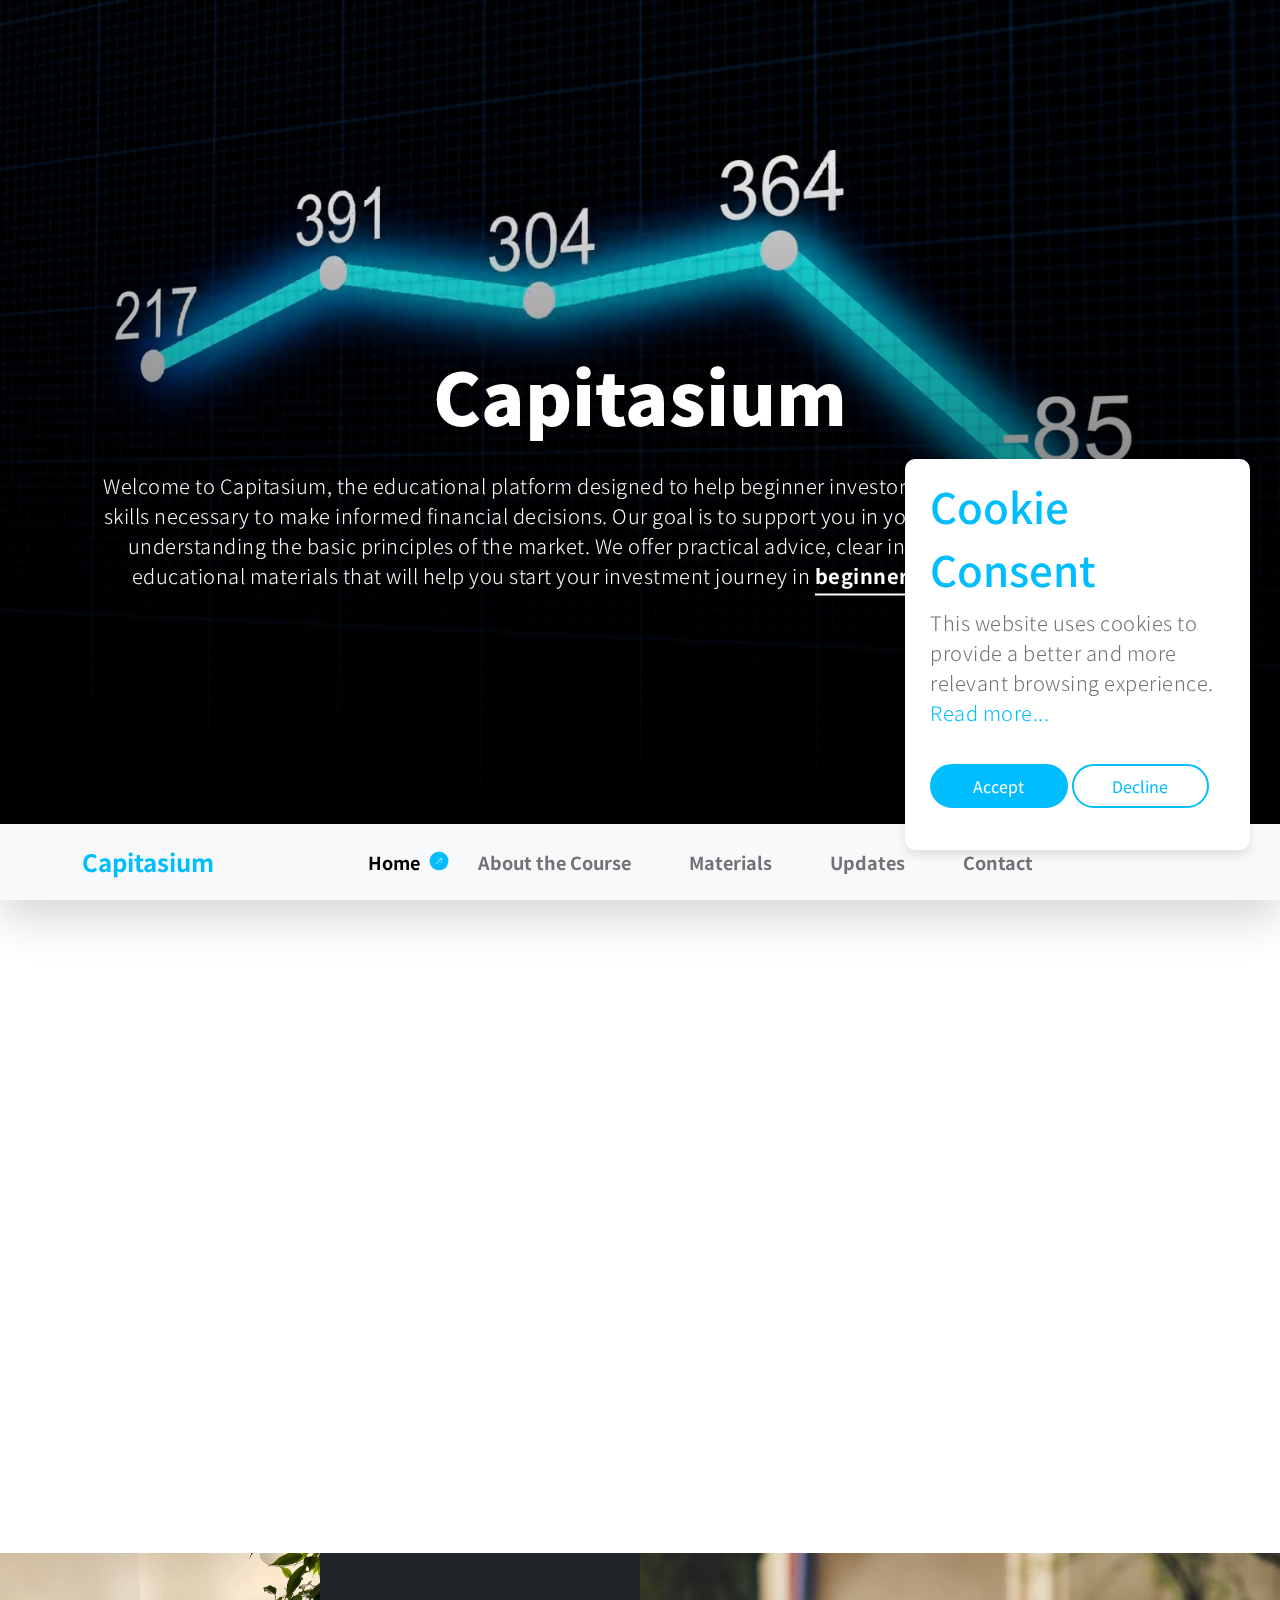
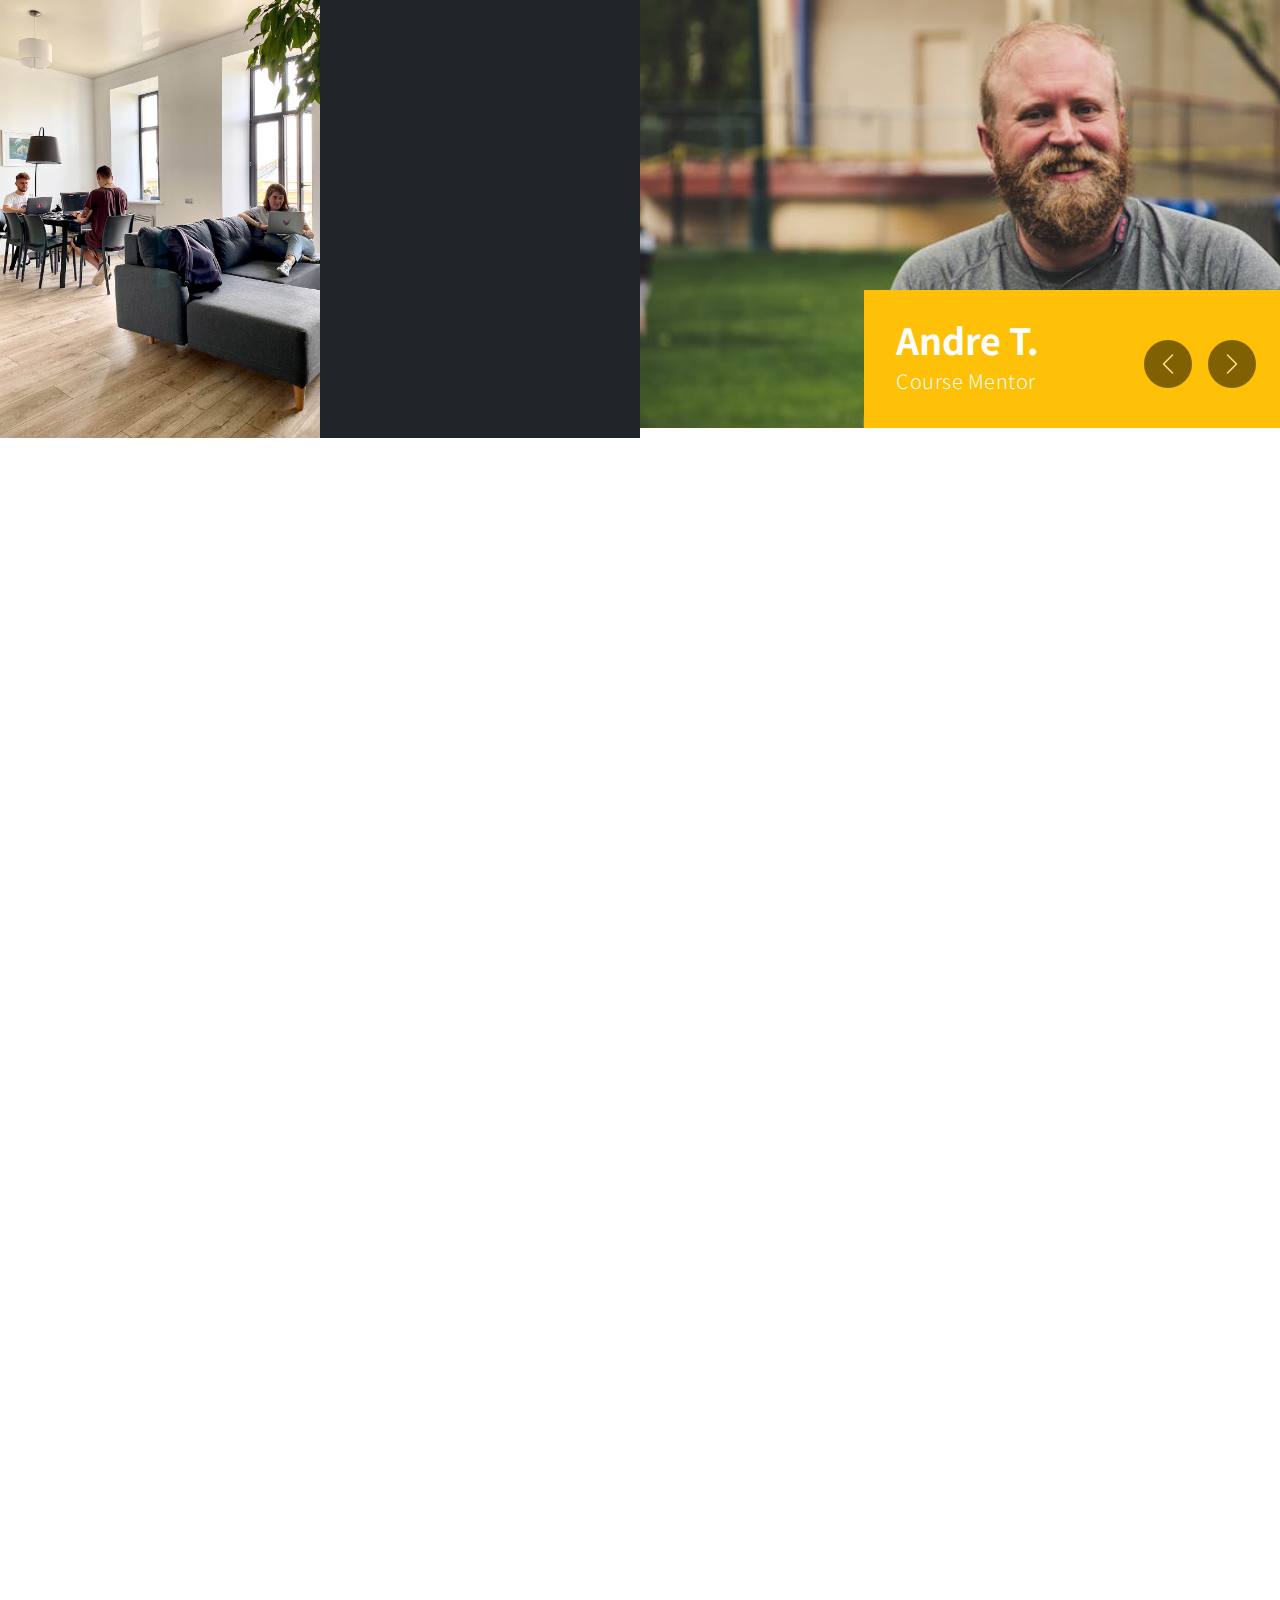
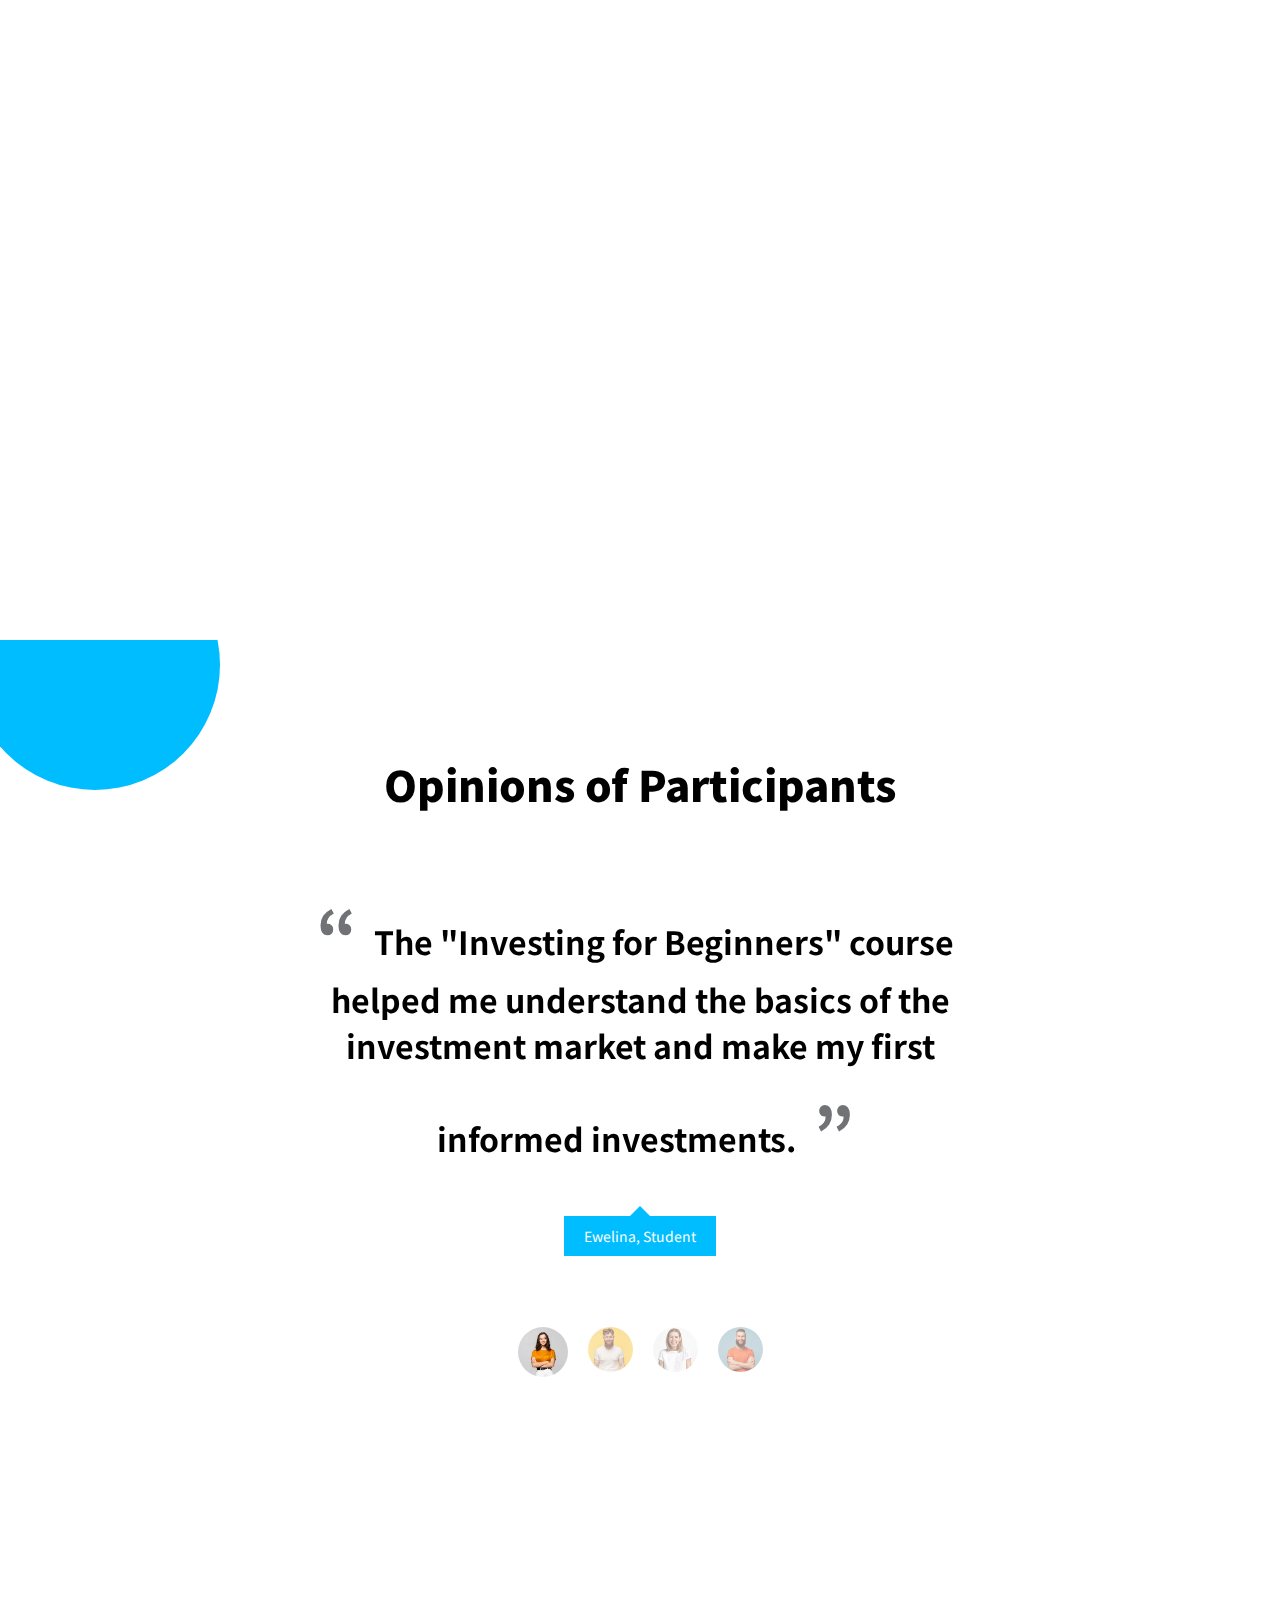
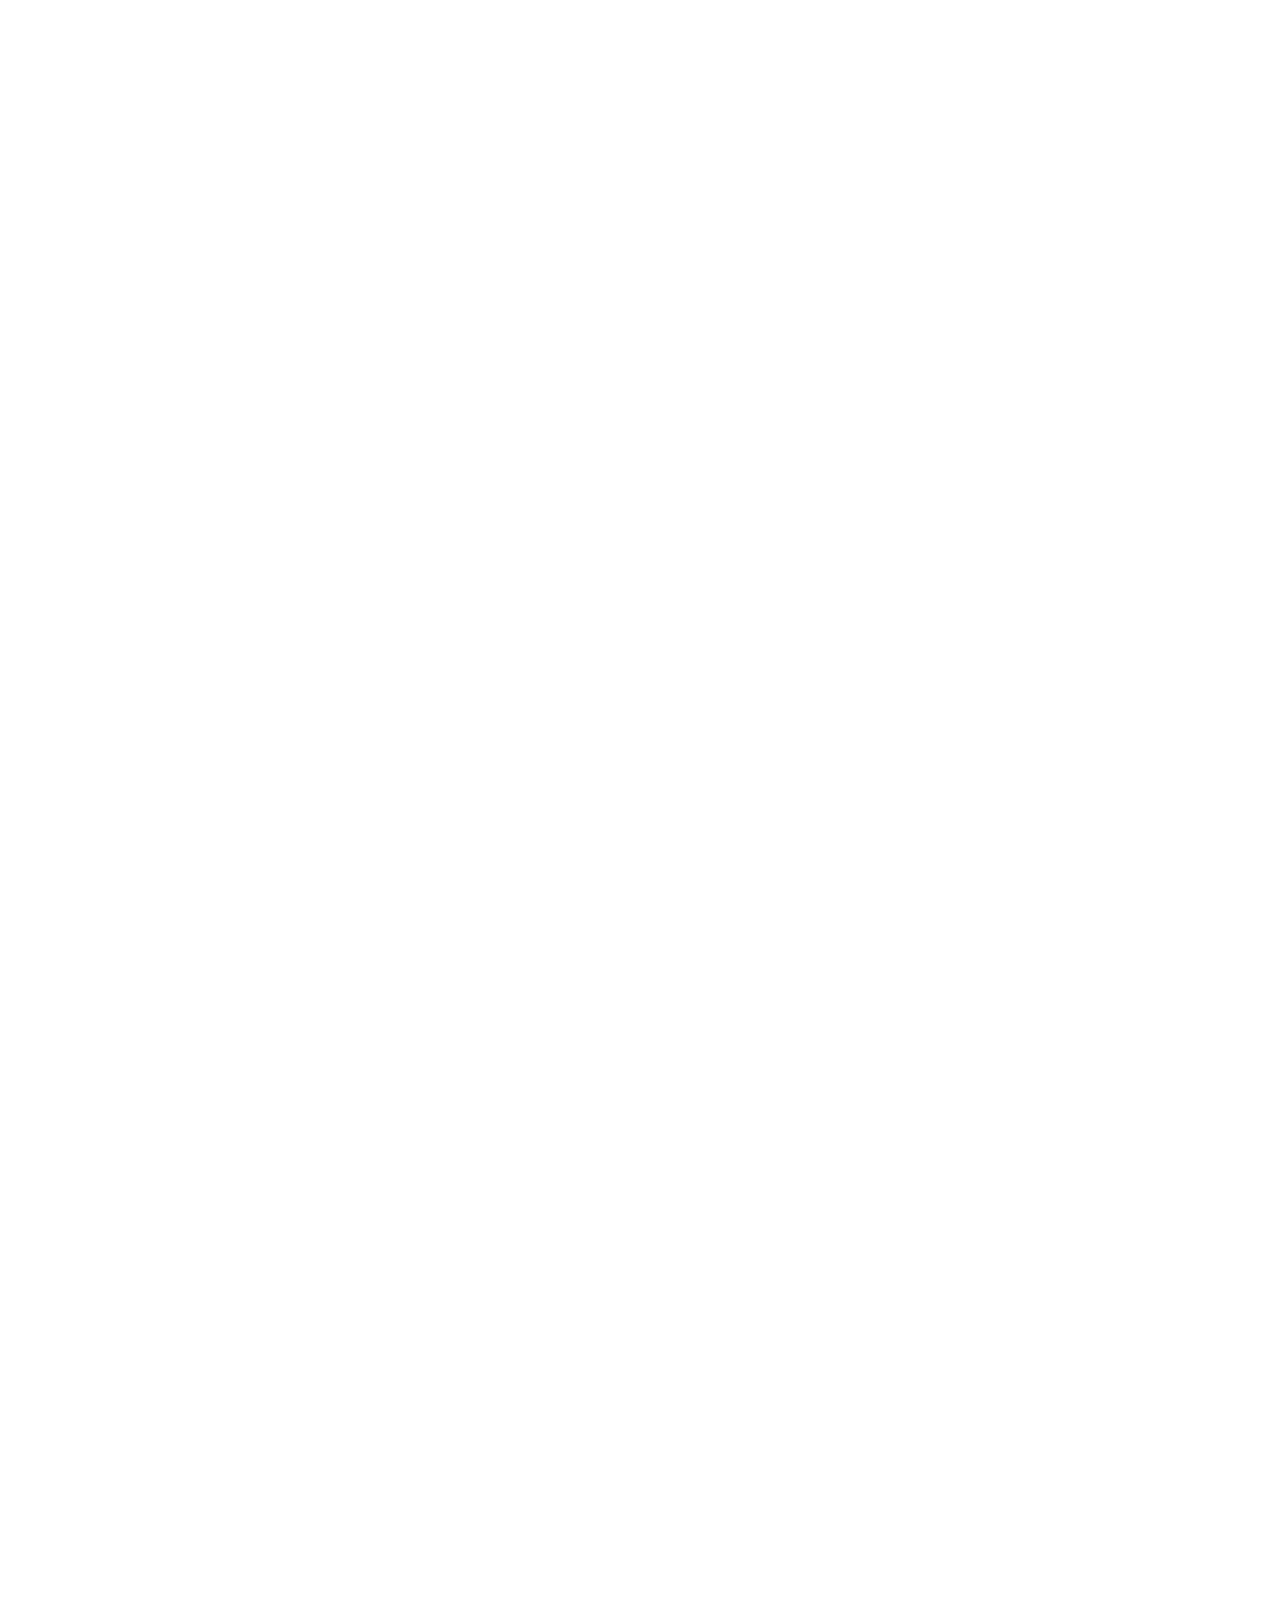
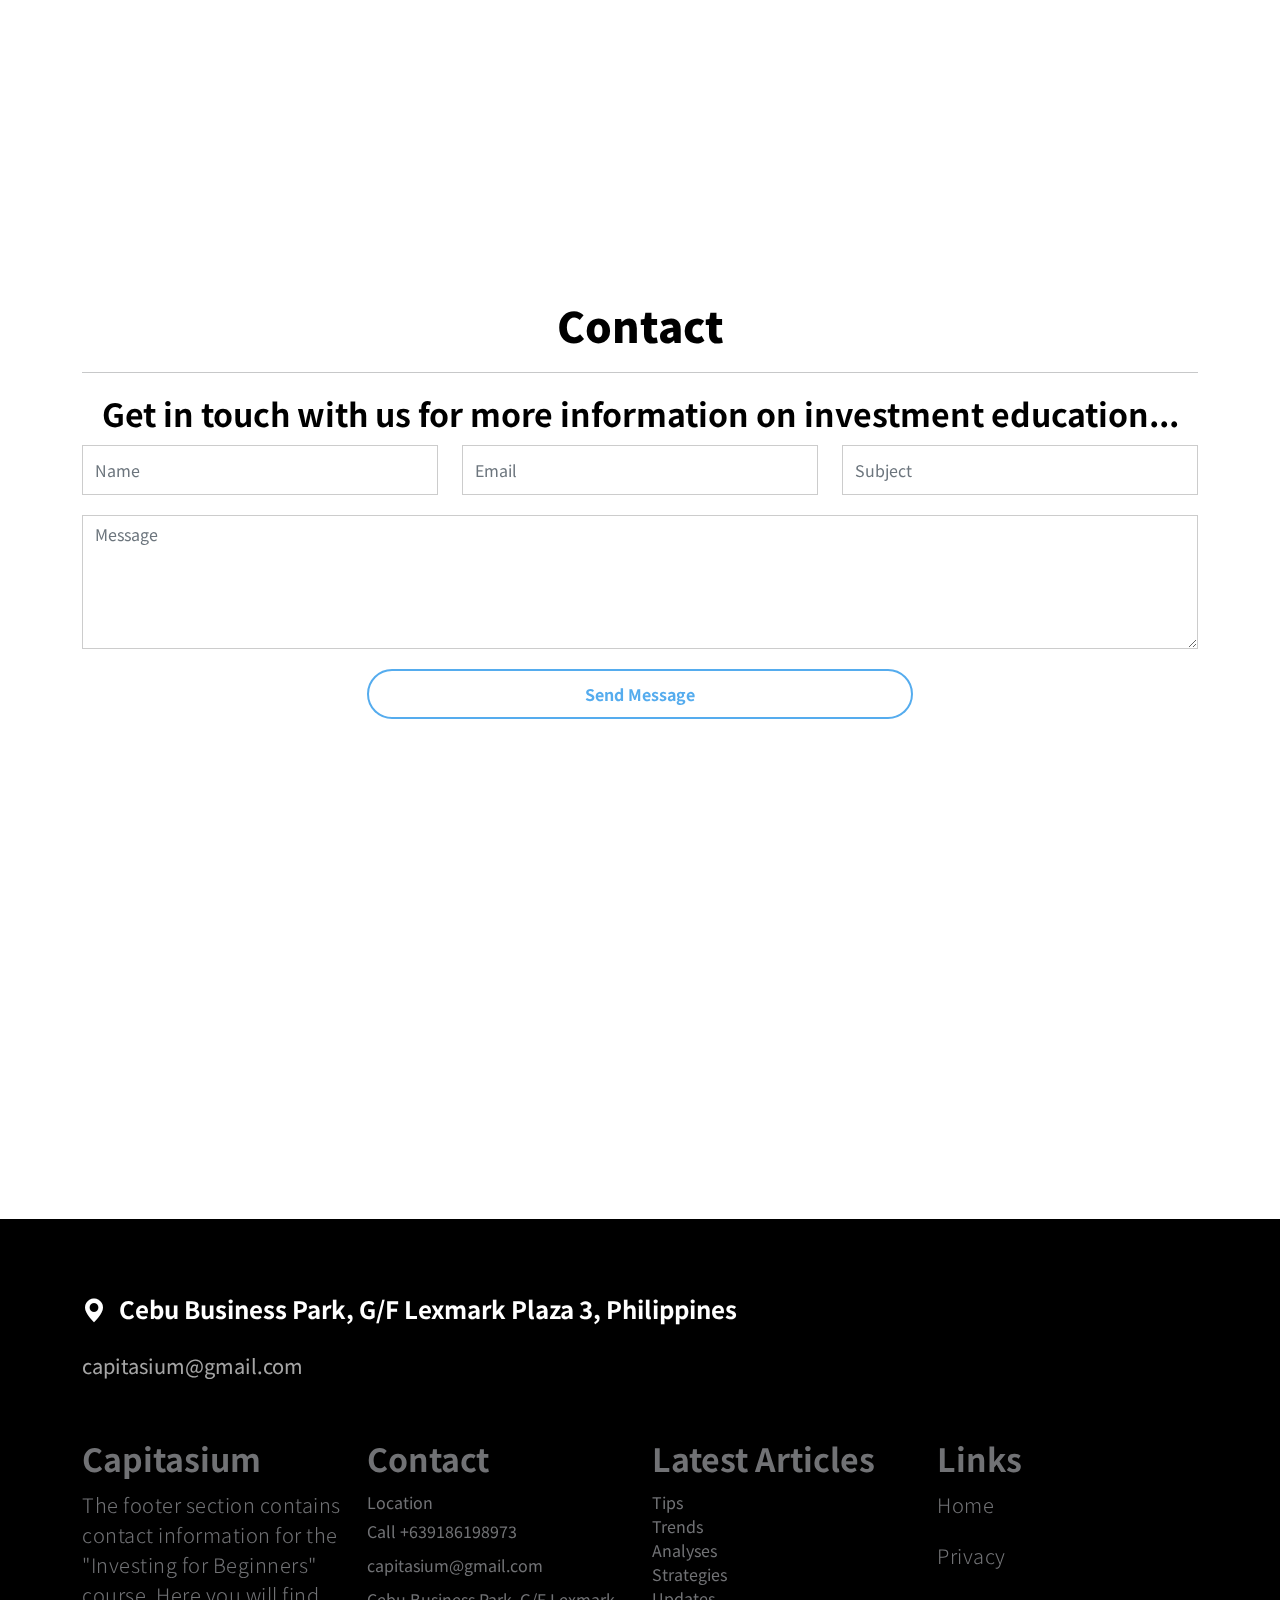
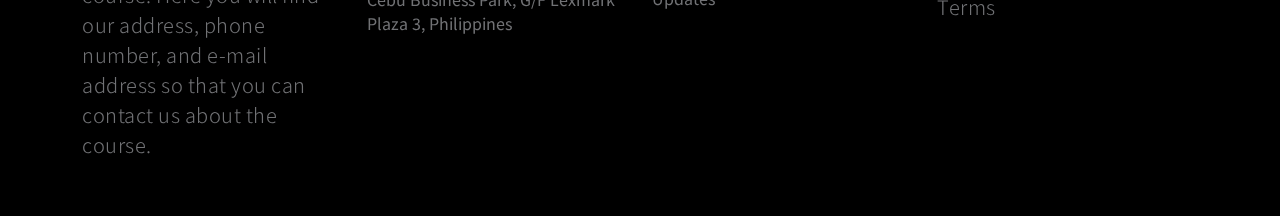
==== index.html @ 1fe80227 "WIP" ====
<!DOCTYPE html>
<html lang="en">
    <head>
        <meta charset="utf-8" />
        <meta name="viewport" content="width=device-width, initial-scale=1" />

        <meta name="description" content="" />
        <meta name="author" content="" />

        <title>Capitasium</title>

        <!-- CSS FILES -->
        <link rel="preconnect" href="https://fonts.googleapis.com" />

        <link rel="preconnect" href="https://fonts.gstatic.com" crossorigin />

        <link rel="shortcut icon" href="images/logo.png" />

        <link
            href="https://fonts.googleapis.com/css2?family=Noto+Sans+JP:wght@100;300;400;700;900&display=swap"
            rel="stylesheet"
        />

        <link href="css/bootstrap.min.css" rel="stylesheet" />
        <link href="css/bootstrap-icons.css" rel="stylesheet" />

        <link rel="stylesheet" href="css/magnific-popup.css" />

        <link href="css/aos.css" rel="stylesheet" />

        <link href="css/templatemo-nomad-force.css" rel="stylesheet" />
    </head>

    <body>
        <main>
            <section class="hero" id="hero">
                <div class="heroText">
                    <h1
                        class="text-white mt-5 mb-lg-4"
                        data-aos="zoom-in"
                        data-aos-delay="800"
                    >
                        Capitasium
                    </h1>

                    <p
                        class="text-secondary-white-color"
                        data-aos="fade-up"
                        data-aos-delay="1000"
                    >
                        Welcome to Capitasium, the educational platform designed
                        to help beginner investors acquire the knowledge and
                        skills necessary to make informed financial decisions.
                        Our goal is to support you in your first steps in
                        investing and understanding the basic principles of the
                        market. We offer practical advice, clear instructions,
                        and interactive educational materials that will help you
                        start your investment journey in
                        <strong class="custom-underline"
                            >beginner investment education.</strong
                        >
                    </p>
                </div>

                <div class="videoWrapper">
                    <video autoplay="" loop="" muted="" class="custom-video">
                        <source src="videos/video.mp4" type="video/mp4" />

                        Your browser does not support the video tag.
                    </video>
                </div>

                <div class="overlay"></div>
            </section>

            <nav class="navbar navbar-expand-lg bg-light shadow-lg">
                <div class="container">
                    <a class="navbar-brand" href="index.html">
                        <strong>Capitasium</strong>
                    </a>

                    <button
                        class="navbar-toggler"
                        type="button"
                        data-bs-toggle="collapse"
                        data-bs-target="#navbarNav"
                        aria-controls="navbarNav"
                        aria-expanded="false"
                        aria-label="Toggle navigation"
                    >
                        <span class="navbar-toggler-icon"></span>
                    </button>

                    <div class="collapse navbar-collapse" id="navbarNav">
                        <ul class="navbar-nav mx-auto">
                            <li class="nav-item active">
                                <a class="nav-link" href="#hero">Home</a>
                            </li>

                            <li class="nav-item">
                                <a class="nav-link" href="#about"
                                    >About the Course</a
                                >
                            </li>

                            <li class="nav-item">
                                <a class="nav-link" href="#portfolio"
                                    >Materials</a
                                >
                            </li>

                            <li class="nav-item">
                                <a class="nav-link" href="#news">Updates</a>
                            </li>

                            <li class="nav-item">
                                <a class="nav-link" href="#contact">Contact</a>
                            </li>
                        </ul>
                    </div>
                </div>
            </nav>

            <section class="section-padding pb-0" id="about">
                <div class="container mb-5 pb-lg-5">
                    <div class="row">
                        <div class="col-12">
                            <h2 class="mb-3" data-aos="fade-up">
                                Why Choose Our Course?
                            </h2>
                        </div>

                        <div class="col-lg-6 col-12 mt-3 mb-lg-5">
                            <p
                                class="me-4"
                                data-aos="fade-up"
                                data-aos-delay="300"
                            >
                                Our course was created by experts with years of
                                experience in investing. We provide practical
                                knowledge on portfolio management and investment
                                strategies in an easy-to-understand manner.
                                <br />
                                With clear materials and teacher support, you
                                can gradually build confidence in making
                                investment decisions.
                            </p>
                        </div>

                        <div class="col-lg-6 col-12 mt-lg-3 mb-lg-5">
                            <p data-aos="fade-up" data-aos-delay="500">
                                Your success is our priority. We understand that
                                every beginner investor has different goals and
                                needs, so we tailor our lessons to your
                                expectations.
                                <br />
                                Our "Investment for Beginners" course is based
                                on transparency, trust, and a solid approach to
                                learning, ensuring that you can confidently
                                start your investment journey.
                            </p>
                        </div>
                    </div>
                </div>

                <div class="container-fluid">
                    <div class="row">
                        <div class="col-lg-3 col-12 p-0">
                            <img
                                src="images/elena-rabkina-eVVzwsNhNf4-unsplash.jpg"
                                class="img-fluid about-image"
                                alt=""
                            />
                        </div>

                        <div class="col-lg-3 col-12 bg-dark">
                            <div
                                class="d-flex flex-column flex-wrap justify-content-center h-100 py-5 px-4 pt-lg-4 pb-lg-0"
                            >
                                <h3 class="text-white mb-3" data-aos="fade-up">
                                    We are passionate about education and
                                    practical investing.
                                </h3>

                                <p
                                    class="text-secondary-white-color"
                                    data-aos="fade-up"
                                >
                                    Over 6 years of experience in teaching
                                    investments
                                </p>

                                <div class="mt-3 custom-links">
                                    <a
                                        href="#news"
                                        class="text-white custom-link"
                                        data-aos="zoom-in"
                                        data-aos-delay="100"
                                    >
                                        See Updates
                                    </a>

                                    <a
                                        href="#contact"
                                        class="text-white custom-link"
                                        data-aos="zoom-in"
                                        data-aos-delay="300"
                                    >
                                        Contact Us
                                    </a>
                                </div>
                            </div>
                        </div>

                        <div class="col-lg-6 col-12 p-0">
                            <section
                                id="myCarousel"
                                class="carousel slide carousel-fade"
                                data-bs-ride="carousel"
                            >
                                <div class="carousel-inner">
                                    <div class="carousel-item active">
                                        <img
                                            src="images/people/person-0.jpg"
                                            class="img-fluid team-image"
                                            alt=""
                                        />
                                        <div class="team-thumb bg-warning">
                                            <h3 class="text-white mb-0">
                                                Andre T.
                                            </h3>
                                            <p
                                                class="text-secondary-white-color mb-0"
                                            >
                                                Course Mentor
                                            </p>
                                        </div>
                                    </div>

                                    <div class="carousel-item">
                                        <img
                                            src="images/people/person-1.jpg"
                                            class="img-fluid team-image"
                                            alt=""
                                        />
                                        <div class="team-thumb bg-primary">
                                            <h3 class="text-white mb-0">
                                                Liza M.
                                            </h3>
                                            <p
                                                class="text-secondary-white-color mb-0"
                                            >
                                                Investment Expert
                                            </p>
                                        </div>
                                    </div>

                                    <div class="carousel-item">
                                        <img
                                            src="images/people/person-3.jpg"
                                            class="img-fluid team-image"
                                            alt=""
                                        />
                                        <div class="team-thumb bg-success">
                                            <h3 class="text-white mb-0">
                                                Kasia J.
                                            </h3>
                                            <p
                                                class="text-secondary-white-color mb-0"
                                            >
                                                Materials Specialist
                                            </p>
                                        </div>
                                    </div>

                                    <div class="carousel-item">
                                        <img
                                            src="images/people/person-2.jpg"
                                            class="img-fluid team-image"
                                            alt=""
                                        />
                                        <div class="team-thumb bg-info">
                                            <h3 class="text-white mb-0">
                                                Tomasz L.
                                            </h3>
                                            <p
                                                class="text-secondary-white-color mb-0"
                                            >
                                                Practical Trainer
                                            </p>
                                        </div>
                                    </div>
                                </div>

                                <button
                                    class="carousel-control-prev"
                                    type="button"
                                    data-bs-target="#myCarousel"
                                    data-bs-slide="prev"
                                >
                                    <span
                                        class="carousel-control-prev-icon"
                                        aria-hidden="true"
                                    ></span>
                                    <span class="visually-hidden"
                                        >Previous</span
                                    >
                                </button>

                                <button
                                    class="carousel-control-next"
                                    type="button"
                                    data-bs-target="#myCarousel"
                                    data-bs-slide="next"
                                >
                                    <span
                                        class="carousel-control-next-icon"
                                        aria-hidden="true"
                                    ></span>
                                    <span class="visually-hidden">Next</span>
                                </button>
                            </section>
                        </div>
                    </div>
                </div>
            </section>

            <section class="section-padding" id="portfolio">
                <div class="container">
                    <div class="row">
                        <div class="col-12">
                            <h2 class="mb-5 text-center" data-aos="fade-up">
                                Course Portfolio
                            </h2>
                        </div>

                        <div class="col-lg-6 col-12">
                            <div
                                class="portfolio-thumb mb-5"
                                data-aos="fade-up"
                            >
                                <a
                                    href="images/portfolio/portfolio-1.jpg"
                                    class="image-popup"
                                >
                                    <img
                                        src="images/portfolio/portfolio-1.jpg"
                                        class="img-fluid portfolio-image"
                                        alt=""
                                    />
                                </a>

                                <div class="portfolio-info">
                                    <h4 class="portfolio-title mb-0">Basics</h4>
                                    <p class="text-danger">Investing</p>
                                </div>
                            </div>

                            <div class="portfolio-thumb" data-aos="fade-up">
                                <a
                                    href="images/portfolio/portfolio-2.jpg"
                                    class="image-popup"
                                >
                                    <img
                                        src="images/portfolio/portfolio-2.jpg"
                                        class="img-fluid portfolio-image"
                                        alt=""
                                    />
                                </a>

                                <div class="portfolio-info">
                                    <h4 class="portfolio-title mb-0">
                                        Investment
                                    </h4>
                                    <p class="text-success">Strategies</p>
                                </div>
                            </div>
                        </div>

                        <div class="col-lg-6 col-12">
                            <div
                                class="portfolio-thumb mt-5 mt-lg-0 mb-5"
                                data-aos="fade-up"
                            >
                                <a
                                    href="images/portfolio/portfolio-3.jpg"
                                    class="image-popup"
                                >
                                    <img
                                        src="images/portfolio/portfolio-3.jpg"
                                        class="img-fluid portfolio-image"
                                        alt=""
                                    />
                                </a>

                                <div class="portfolio-info">
                                    <h4 class="portfolio-title mb-0">
                                        Practice
                                    </h4>
                                    <p class="text-warning">Exercises</p>
                                </div>
                            </div>

                            <div class="portfolio-thumb" data-aos="fade-up">
                                <a
                                    href="images/portfolio/portfolio-4.jpg"
                                    class="image-popup"
                                >
                                    <img
                                        src="images/portfolio/portfolio-4.jpg"
                                        class="img-fluid portfolio-image"
                                        alt=""
                                    />
                                </a>

                                <div class="portfolio-info">
                                    <h4 class="portfolio-title mb-0">
                                        Inspirations
                                    </h4>
                                    <p class="text-info">For Beginners</p>
                                </div>
                            </div>
                        </div>
                    </div>
                </div>
            </section>

            <section class="testimonial-section section-padding section-bg">
                <div class="container">
                    <div class="row">
                        <div class="col-lg-8 col-12 mx-auto">
                            <h2 class="mb-lg-3">Opinions of Participants</h2>

                            <div
                                id="testimonial-carousel"
                                class="carousel carousel-fade slide"
                                data-bs-ride="carousel"
                            >
                                <div class="carousel-inner">
                                    <div class="carousel-item active">
                                        <div class="carousel-caption">
                                            <h4 class="carousel-title">
                                                The "Investing for Beginners"
                                                course helped me understand the
                                                basics of the investment market
                                                and make my first informed
                                                investments.
                                            </h4>
                                            <small class="carousel-name">
                                                <span
                                                    class="carousel-name-title"
                                                    >Ewelina</span
                                                >, Student
                                            </small>
                                        </div>
                                    </div>

                                    <div class="carousel-item">
                                        <div class="carousel-caption">
                                            <h4 class="carousel-title">
                                                Thanks to this course, I learned
                                                how to manage risk and build a
                                                long-term investment strategy.
                                            </h4>
                                            <small class="carousel-name">
                                                <span
                                                    class="carousel-name-title"
                                                    >Kamil</span
                                                >, Beginner Investor
                                            </small>
                                        </div>
                                    </div>

                                    <div class="carousel-item">
                                        <div class="carousel-caption">
                                            <h4 class="carousel-title">
                                                The course provided me with
                                                practical knowledge, which now
                                                helps me make better investment
                                                decisions.
                                            </h4>
                                            <small class="carousel-name">
                                                <span
                                                    class="carousel-name-title"
                                                    >Zofia</span
                                                >, Administrative Employee
                                            </small>
                                        </div>
                                    </div>

                                    <div class="carousel-item">
                                        <div class="carousel-caption">
                                            <h4 class="carousel-title">
                                                I understood that investing is
                                                not just about luck, but also
                                                knowledge and responsibility. I
                                                recommend it to anyone who wants
                                                to start their investment
                                                journey.
                                            </h4>
                                            <small class="carousel-name">
                                                <span
                                                    class="carousel-name-title"
                                                    >Rafał</span
                                                >, Young Entrepreneur
                                            </small>
                                        </div>
                                    </div>
                                </div>

                                <ol class="carousel-indicators">
                                    <li
                                        data-bs-target="#testimonial-carousel"
                                        data-bs-slide-to="0"
                                        class="active"
                                    >
                                        <img
                                            src="images/avatar/portrait-beautiful-young-woman-standing-grey-wall.jpg"
                                            class="img-fluid rounded-circle avatar-image"
                                            alt="Ewelina"
                                        />
                                    </li>

                                    <li
                                        data-bs-target="#testimonial-carousel"
                                        data-bs-slide-to="1"
                                    >
                                        <img
                                            src="images/avatar/portrait-young-redhead-bearded-male.jpg"
                                            class="img-fluid rounded-circle avatar-image"
                                            alt="Kamil"
                                        />
                                    </li>

                                    <li
                                        data-bs-target="#testimonial-carousel"
                                        data-bs-slide-to="2"
                                    >
                                        <img
                                            src="images/avatar/pretty-blonde-woman-wearing-white-t-shirt.jpg"
                                            class="img-fluid rounded-circle avatar-image"
                                            alt="Zofia"
                                        />
                                    </li>

                                    <li
                                        data-bs-target="#testimonial-carousel"
                                        data-bs-slide-to="3"
                                    >
                                        <img
                                            src="images/avatar/studio-portrait-emotional-happy-funny.jpg"
                                            class="img-fluid rounded-circle avatar-image"
                                            alt="Rafał"
                                        />
                                    </li>
                                </ol>
                            </div>
                        </div>
                    </div>
                </div>
            </section>

            <section class="latest-blog section-padding" id="news">
                <div class="container">
                    <div class="row">
                        <div class="col-12">
                            <h2 class="mb-5 text-center" data-aos="fade-up">
                                Our Latest Blogs
                            </h2>
                        </div>

                        <div class="row mb-5">
                            <div class="col-lg-6 col-md-6 col-12">
                                <div class="card" data-aos="fade-up">
                                    <img
                                        src="images/blog-1.jpg"
                                        class="card-img-top"
                                        alt="Blog 1"
                                    />
                                    <div class="card-body">
                                        <h5 class="card-title">
                                            First Steps in Investing for
                                            Beginners
                                        </h5>
                                        <p class="card-text">
                                            Are you wondering how to start your
                                            investment journey? In this article,
                                            we discuss the basic principles of
                                            investing for beginners, what steps
                                            to take to effectively manage your
                                            investment portfolio, and minimize
                                            risk. Learn how to choose the right
                                            investment instruments, what to pay
                                            attention to when making decisions,
                                            and how to start investing today.
                                        </p>
                                    </div>
                                </div>
                            </div>

                            <div class="col-lg-6 col-md-6 col-12">
                                <div class="card" data-aos="fade-up">
                                    <img
                                        src="images/blog-2.jpg"
                                        class="card-img-top"
                                        alt="Blog 2"
                                    />
                                    <div class="card-body">
                                        <h5 class="card-title">
                                            Investment Strategies for Beginners
                                        </h5>
                                        <p class="card-text">
                                            Choosing the right investment
                                            strategy is crucial, especially at
                                            the beginning. In this article, we
                                            present the most popular investment
                                            strategies for beginners. Find out
                                            which approaches are best suited to
                                            achieving long-term investment
                                            goals, how to adapt strategies to
                                            your risk profile, and how to
                                            effectively manage investments to
                                            grow your capital.
                                        </p>
                                    </div>
                                </div>
                            </div>
                        </div>
                        <div class="row">
                            <div class="col-lg-6 col-md-6 col-12">
                                <div class="card" data-aos="fade-up">
                                    <img
                                        src="images/blog-3.jpg"
                                        class="card-img-top"
                                        alt="Blog 3"
                                    />
                                    <div class="card-body">
                                        <h5 class="card-title">
                                            How to Avoid Mistakes When Investing
                                            for Beginners
                                        </h5>
                                        <p class="card-text">
                                            Investing comes with many
                                            challenges, and beginners can easily
                                            make a mistake that could cost
                                            valuable money. In this article, we
                                            discuss the most common mistakes
                                            made by new investors and give tips
                                            on how to avoid them. Learn how to
                                            make informed decisions, avoid
                                            emotional traps, and discover tools
                                            and techniques to invest with more
                                            confidence.
                                        </p>
                                    </div>
                                </div>
                            </div>

                            <div class="col-lg-6 col-md-6 col-12">
                                <div class="card" data-aos="fade-up">
                                    <img
                                        src="images/blog-4.jpg"
                                        class="card-img-top"
                                        alt="Blog 4"
                                    />
                                    <div class="card-body">
                                        <h5 class="card-title">
                                            Building an Investment Portfolio for
                                            Beginners
                                        </h5>
                                        <p class="card-text">
                                            Building an investment portfolio is
                                            one of the key elements of
                                            successful investing. In this
                                            article, we explain how to create a
                                            portfolio tailored to your goals,
                                            risk level, and time horizon. Learn
                                            how to diversify investments, which
                                            asset classes to choose at the
                                            beginning, and how to monitor your
                                            portfolio’s growth as you gain more
                                            experience.
                                        </p>
                                    </div>
                                </div>
                            </div>
                        </div>
                    </div>
                </div>
            </section>

            <section id="contact">
                <div class="container">
                    <div class="row">
                        <div class="col-md-12">
                            <div class="wow bounceIn">
                                <h2 class="wow bounceIn">Contact</h2>
                                <hr />
                                <h4>
                                    Get in touch with us for more information on
                                    investment education...
                                </h4>
                            </div>
                            <form action="thanks.html" method="get" id="form">
                                <div class="row">
                                    <div
                                        class="col-md-4 col-sm-4 wow fadeIn"
                                        data-wow-delay="0.3s"
                                    >
                                        <input
                                            type="text"
                                            placeholder="Name"
                                            class="form-control"
                                            required
                                        />
                                    </div>
                                    <div
                                        class="col-md-4 col-sm-4 wow fadeIn"
                                        data-wow-delay="0.3s"
                                    >
                                        <input
                                            style="margin-bottom: 10px"
                                            id="email"
                                            type="email"
                                            placeholder="Email"
                                            class="form-control"
                                            required
                                        />
                                    </div>
                                    <div
                                        class="col-md-4 col-sm-4 wow fadeIn"
                                        data-wow-delay="0.3s"
                                    >
                                        <input
                                            type="text"
                                            placeholder="Subject"
                                            class="form-control"
                                            required
                                        />
                                    </div>
                                    <div
                                        class="col-md-12 col-sm-12 wow fadeIn"
                                        data-wow-delay="0.9s"
                                    >
                                        <textarea
                                            class="form-control"
                                            rows="5"
                                            placeholder="Message"
                                            required
                                        ></textarea>
                                    </div>
                                    <div
                                        class="col-md-offset-3 col-sm-offset-3 col-sm-6 col-md-6 wow fadeIn"
                                        data-wow-delay="0.3s"
                                    >
                                        <input
                                            id="submit"
                                            type="submit"
                                            value="Send Message"
                                            class="form-control"
                                        />
                                    </div>
                                </div>
                            </form>
                        </div>
                        <div class="col-md-12" style="height: 400px">
                            <iframe
                                src="https://www.google.com/maps/embed?pb=!1m18!1m12!1m3!1d7850.596478863688!2d123.902168158755!3d10.317999900000002!2m3!1f0!2f0!3f0!3m2!1i1024!2i768!4f13.1!3m3!1m2!1s0x33a99be10dee52cf%3A0x3815eed591c5f890!2sBoard%20of%20Investments%20-%20Cebu%20Extension%20Office!5e0!3m2!1suk!2sua!4v1740908164041!5m2!1suk!2sua"
                                width="100%"
                                height="400"
                                style="border: 0; height: 100%"
                                allowfullscreen=""
                                loading="lazy"
                            ></iframe>
                        </div>
                    </div>
                </div>
            </section>
        </main>

        <footer class="site-footer">
            <div class="container">
                <div class="row">
                    <div class="col-12">
                        <h5 class="text-white">
                            <i class="bi-geo-alt-fill me-2"></i>
                            Cebu Business Park, G/F Lexmark Plaza 3, Philippines
                        </h5>

                        <a
                            href="mailto:capitasium@gmail.com"
                            class="custom-link mt-3 mb-5"
                        >
                            capitasium@gmail.com
                        </a>
                    </div>

                    <div class="col-md-6 col-lg-3">
                        <h4 style="color: #717275">Capitasium</h4>
                        <div class="info_contact">
                            <p>
                                The footer section contains contact information
                                for the "Investing for Beginners" course. Here
                                you will find our address, phone number, and
                                e-mail address so that you can contact us about
                                the course.
                            </p>
                        </div>
                    </div>

                    <div class="col-md-6 col-lg-3">
                        <h4 style="color: #717275">Contact</h4>
                        <div class="info_contact">
                            <a href="">
                                <i
                                    class="fa fa-map-marker"
                                    aria-hidden="true"
                                ></i>
                                <span> Location </span>
                            </a>
                            <a href="">
                                <i class="fa fa-phone" aria-hidden="true"></i>
                                <span> Call +639186198973 </span>
                            </a>
                            <a href="">
                                <i class="fa fa-envelope"></i>
                                <span>
                                    <a href="mailto:capitasium@gmail.com">
                                        capitasium@gmail.com
                                    </a>
                                </span>
                            </a>
                            <a href="">
                                <i class="fa fa-envelope"></i>
                                <span>
                                    <a href="">
                                        Cebu Business Park, G/F Lexmark Plaza 3,
                                        Philippines
                                    </a>
                                </span>
                            </a>
                        </div>
                    </div>

                    <div class="col-md-6 col-lg-3">
                        <div class="content">
                            <div class="footer-widget">
                                <h4 style="color: #717275">Latest Articles</h4>
                                <div class="fwidget">
                                    <ul style="padding-left: 0">
                                        <li style="list-style-type: none">
                                            <a href="index.html#latest-blog"
                                                >Tips</a
                                            >
                                        </li>
                                        <li style="list-style-type: none">
                                            <a href="index.html#latest-blog"
                                                >Trends</a
                                            >
                                        </li>
                                        <li style="list-style-type: none">
                                            <a href="index.html#latest-blog"
                                                >Analyses</a
                                            >
                                        </li>
                                        <li style="list-style-type: none">
                                            <a href="index.html#latest-blog"
                                                >Strategies</a
                                            >
                                        </li>
                                        <li style="list-style-type: none">
                                            <a href="index.html#latest-blog"
                                                >Updates</a
                                            >
                                        </li>
                                    </ul>
                                </div>
                            </div>
                        </div>
                    </div>

                    <div class="col-lg-3 col-md-6 col-12">
                        <div class="content">
                            <div class="footer-widget">
                                <h4 style="color: #717275">Links</h4>
                                <div class="fwidget">
                                    <p>
                                        <a href="index.html">Home</a>
                                    </p>
                                    <p>
                                        <a href="privacy-policy.html"
                                            >Privacy</a
                                        >
                                    </p>
                                    <p>
                                        <a href="terms-of-use.html">Terms</a>
                                    </p>
                                </div>
                            </div>
                        </div>
                    </div>
                </div>
            </div>
        </footer>

        <!-- Cookie banner -->
        <div class="cookie-wrapper show">
            <header>
                <i class="bx bx-cookie"></i>
                <h2>Cookie Consent</h2>
            </header>

            <div class="data">
                <p>
                    This website uses cookies to provide a better and more
                    relevant browsing experience.
                    <a href="privacy-policy.html">Read more...</a>
                </p>
            </div>

            <div class="buttons">
                <button class="cookie-button" id="acceptBtn">Accept</button>
                <button class="cookie-button" id="declineBtn">Decline</button>
            </div>
        </div>
        <!-- End Cookie banner -->

        <!-- JAVASCRIPT FILES -->
        <script src="js/jquery.min.js"></script>
        <script src="js/bootstrap.bundle.min.js"></script>
        <script src="js/jquery.sticky.js"></script>
        <script src="js/aos.js"></script>
        <script src="js/jquery.magnific-popup.min.js"></script>
        <script src="js/magnific-popup-options.js"></script>
        <script src="js/scrollspy.min.js"></script>
        <script src="js/custom.js"></script>
        <script src="js/cookiebanner.js"></script>
    </body>
</html>
---- css/templatemo-nomad-force.css ----
:root {
  --white-color:                  #FFFFFF;
  --primary-color:                #00bdff;
  --section-bg-color:             #f9f9f9;
  --dark-color:                   #000000;
  --grey-color:                   #fcfeff;
  --text-secondary-white-color:   rgba(255, 255, 255, 0.98);
  --title-color:                  #565758;
  --p-color:                      #717275;

  --body-font-family:           'Noto Sans JP', sans-serif;

  --h1-font-size:               72px;
  --h2-font-size:               42px;
  --h3-font-size:               36px;
  --h4-font-size:               32px;
  --h5-font-size:               24px;
  --h6-font-size:               22px;
  --p-font-size:                20px;
  --copyright-text-font-size:   14px;
  --custom-link-font-size:      12px;

  --font-weight-light:          300;
  --font-weight-normal:         400;
  --font-weight-bold:           700;
  --font-weight-black:          900;
}

body,
html {
  height: 100%;
}

body {
    background: var(--white-color);
    font-family: var(--body-font-family);    
    position: relative;
}

/*---------------------------------------
  TYPOGRAPHY               
-----------------------------------------*/

h2,
h3,
h4,
h5,
h6 {
  color: var(--dark-color);
  line-height: inherit;
}

h1,
h2,
h3,
h4,
h5,
h6 {
  font-weight: var(--font-weight-bold);
}

h1,
h2 {
  font-weight: var(--font-weight-black);
}

h1 {
  font-size: var(--h1-font-size);
  line-height: normal;
}

h2 {
  font-size: var(--h2-font-size);
}

h3 {
  font-size: var(--h3-font-size);
}

h4 {
  font-size: var(--h4-font-size);
}

h5 {
  font-size: var(--h5-font-size);
}

h6 {
  font-size: var(--h6-font-size);
}

p {
  color: var(--p-color);
  font-size: var(--p-font-size);
  font-weight: var(--font-weight-light);
  letter-spacing: 0.5px;
}

.text-secondary-white-color {
  color: var(--text-secondary-white-color);
}

a, 
button {
  touch-action: manipulation;
  transition: all 0.3s;
}

a {
  color: var(--p-color);
  text-decoration: none;
}

a:hover {
  color: var(--primary-color);
}

::selection {
  background: var(--dark-color);
  color: var(--white-color);
}

.custom-underline {
  border-bottom: 2px solid var(--white-color);
  color: var(--white-color);
  padding-bottom: 4px;
}

.videoWrapper {
  position: relative;
  padding-bottom: 56.25%; /* 16:9 */
  height: 0;
  z-index: -100;
}

.custom-video {
  position: absolute;
  top: 0;
  left: 0;
  width: 100%;
  height: 100%;
}

.overlay {
  background: linear-gradient(to top, #000, transparent 90%);
  position: absolute;
  top: 0;
  right: 0;
  bottom: 0;
  left: 0;
}

/*---------------------------------------
  CUSTOM LINK               
-----------------------------------------*/
.custom-links {
  max-width: 230px;
}

.custom-link {
  position: relative;
  overflow: hidden;
  z-index: 1;
  display: inline-block;
  transition: all .3s cubic-bezier(.645,.045,.355,1);
}

.custom-link::after {
  content: "";
  width: 0;
  height: 2px;
  bottom: 0;
  position: absolute;
  left: auto;
  right: 0;
  z-index: -1;
  transition: width .6s cubic-bezier(.25,.8,.25,1) 0s;
  background: currentColor;
}

.custom-link:hover::after {
  width: 100%;
  left: 0;
  right: auto;
}

.custom-link:hover,
.custom-link:hover::after {
  color: var(--white-color);
}

b,
strong {
  font-weight: var(--font-weight-bold);
}

/*---------------------------------------
  NAVIGATION               
-----------------------------------------*/

.navbar {
  z-index: 9;
  right: 0;
  left: 0;
  padding-top: 15px;
  padding-bottom: 15px;
}

.navbar-brand {
  color: var(--primary-color);
  font-size: 24px;
  font-weight: var(--font-weight-bold);
}

.navbar-expand-lg .navbar-nav .nav-link {
  padding-right: 15px;
  padding-left: 15px;
}

.navbar-nav .nav-link::after {
  content: "\f140";
  font-family: bootstrap-icons;
  display: inline-block;
  margin-left: 10px;
  color: var(--primary-color);
  opacity: 0;
  -webkit-transition: opacity 0.3s, -webkit-transform 0.3s;
  -moz-transition: opacity 0.3s, -moz-transform 0.3s;
  transition: opacity 0.3s, transform 0.3s;
  -webkit-transform: translateY(10px);
  -moz-transform: translateY(10px);
  transform: translateY(10px);
}

.navbar-nav .nav-link:hover::after {
  opacity: 1;
  -webkit-transform: translateY(0px);
  -moz-transform: translateY(0px);
  transform: translateY(0px);
}

.navbar-nav .nav-link {
  color: var(--p-color);
  font-size: 18px;
  font-weight: var(--font-weight-bold);
  position: relative;
}

.navbar-nav .nav-link:hover::after,
.navbar-nav .nav-item.active .nav-link::after {
  color: var(--primary-color);
  opacity: 1;
  -webkit-transform: translateY(0px);
  -moz-transform: translateY(0px);
  transform: translateY(0px);
}

.navbar-nav .nav-item.active .nav-link,
.nav-link:focus, 
.nav-link:hover {
  color: var(--dark-color);
}

.nav-link:focus {
  color: var(--p-color);
}

.navbar-toggler {
  border: 0;
  padding: 0;
  cursor: pointer;
  margin: 0;
  width: 30px;
  height: 35px;
  outline: none;
}

.navbar-toggler:focus {
  outline: none;
  box-shadow: none;
}

.navbar-toggler[aria-expanded="true"] .navbar-toggler-icon {
  background: transparent;
}

.navbar-toggler[aria-expanded="true"] .navbar-toggler-icon:before,
.navbar-toggler[aria-expanded="true"] .navbar-toggler-icon:after {
  transition: top 300ms 50ms ease, -webkit-transform 300ms 350ms ease;
  transition: top 300ms 50ms ease, transform 300ms 350ms ease;
  transition: top 300ms 50ms ease, transform 300ms 350ms ease, -webkit-transform 300ms 350ms ease;
  top: 0;
}

.navbar-toggler[aria-expanded="true"] .navbar-toggler-icon:before {
  transform: rotate(45deg);
}

.navbar-toggler[aria-expanded="true"] .navbar-toggler-icon:after {
  transform: rotate(-45deg);
}

.navbar-toggler .navbar-toggler-icon {
  background: var(--dark-color);
  transition: background 10ms 300ms ease;
  display: block;
  width: 30px;
  height: 2px;
  position: relative;
}

.navbar-toggler .navbar-toggler-icon:before,
.navbar-toggler .navbar-toggler-icon:after {
  transition: top 300ms 350ms ease, -webkit-transform 300ms 50ms ease;
  transition: top 300ms 350ms ease, transform 300ms 50ms ease;
  transition: top 300ms 350ms ease, transform 300ms 50ms ease, -webkit-transform 300ms 50ms ease;
  position: absolute;
  right: 0;
  left: 0;
  background: var(--dark-color);
  width: 30px;
  height: 2px;
  content: '';
}

.navbar-toggler .navbar-toggler-icon:before {
  top: -8px;
}

.navbar-toggler .navbar-toggler-icon:after {
  top: 8px;
}

/*---------------------------------------
  HERO              
-----------------------------------------*/
.hero {
  position: relative;
  overflow: hidden;
}

@media screen and (min-width: 992px) {
  .hero {
    height: 100vh;
  }

  .custom-video,
  .news-detail-image {
    object-fit: cover;
    width: 100vw;
    height: 100vh;
  }

  .sticky-wrapper {
    position: relative;
    bottom: 76px;
  }
}

.heroText {
  position: absolute;
  z-index: 9;
  top: 50%;
  left: 50%;
  transform: translate(-50%, -50%);
  width: 85%;
  text-align: center;
}

.heroText .text-white {
    @media (max-width: 992px) {
        font-size: 26px;
        margin-top: 0px !important;
    }
}


.heroText .text-secondary-white-color {
    @media (max-width: 992px) {
        font-size: 16px;
    }
    @media (max-width: 772px) {
        overflow: hidden;
        text-overflow: ellipsis;
        display: -webkit-box;
        -webkit-line-clamp: 5;
        -webkit-box-orient: vertical;
    }
}

/*---------------------------------------
  ABOUT & TEAM MEMBERS               
-----------------------------------------*/
.about-image,
.team-image {
  width: 100%;
  height: 100%;
  max-height: 635px;
  min-height: 475px;
  object-fit: cover;
}

.team-thumb {
  background: var(--white-color);
  position: absolute;
  bottom: 0;
  right: 0;
  width: 65%;
  padding: 22px 32px 32px 32px;
}

.carousel-control-next, 
.carousel-control-prev {
  top: auto;
  bottom: 2.5rem;
}

.carousel-control-prev {
  right: 4rem;
  left: auto;
}

.carousel-control-next-icon, 
.carousel-control-prev-icon {
  background-color: var(--dark-color);
  background-size: 50% 50%;
  border-radius: 100px;
  width: 3rem;
  height: 3rem;
}

/*---------------------------------------
  PORTFOLIO               
-----------------------------------------*/
.portfolio-thumb {
  position: relative;
  overflow: hidden;
}

.portfolio-info {
  margin: 20px;
}

/*---------------------------------------
  TESTIMONIAL CAROUSEL              
-----------------------------------------*/
.testimonial-section {
    position: relative;
    overflow: hidden;
    text-align: center;
}

.testimonial-section::before {
    content: "";
    background-color: var(--primary-color);
    border-radius: 50%;
    position: absolute;
    top: -100px;
    left: -30px;
    margin: auto;
    width: 250px;
    height: 250px;
}

.testimonial-section::after {
    content: "";
    background: var(--custom-btn-bg-color);
    border-radius: 50%;
    position: absolute;
    bottom: -170px;
    right: -80px;
    width: 350px;
    height: 350px;
}

#testimonial-carousel .carousel-caption {
    position: relative;
    right: 0;
    bottom: 0;
    left: 0;
}

#testimonial-carousel .carousel-title {
    line-height: normal;
    margin-bottom: 30px;
    padding: 20px;
}

#testimonial-carousel .carousel-title::before {
    content: open-quote;
    color: var(--p-color);
    font-size: var(--h1-font-size);
    position: relative;
    top: 10px;
    right: 10px;
}

#testimonial-carousel .carousel-title::after {
    content: close-quote;
    color: var(--p-color);
    font-size: var(--h1-font-size);
    position: relative;
    top: 10px;
    left: 10px;
}

#testimonial-carousel .carousel-item {
    transition-property: initial;
    transform: initial;
    transition: none;
}

#testimonial-carousel .carousel-title {
    quotes: "“" "”" "‘" "’";
}

#testimonial-carousel .carousel-name {
    background: var(--primary-color);
    border-radius: var(--border-radius-medium);
    position: relative;
    overflow: hidden;
    padding: 10px 20px;
}

#testimonial-carousel .carousel-name::before {
    content: "";
    position: absolute;
    top: -10px;
    right: 0;
    left: 0;
    width: 0;
    height: 0;
    margin: auto;
    border-left: 10px solid transparent;
    border-right: 10px solid transparent;
    border-bottom: 10px solid var(--primary-color);
}

.carousel-name-title {
    font-weight: var(--font-weight-semibold);
}

#testimonial-carousel .carousel-indicators {
    position: relative;
    top: 0px;
    bottom: auto;
    margin-top: 50px;
    margin-bottom: 150px;
}

#testimonial-carousel .carousel-indicators li {
    text-indent: inherit;
    background: transparent;
    margin: 0 10px; 
}

#testimonial-carousel .carousel-indicators li,
#testimonial-carousel .carousel-indicators li::before {
    width: 45px;
    height: 45px; 
}

#testimonial-carousel .carousel-indicators .avatar-image {
    width: 45px;
    height: 45px; 
}

#testimonial-carousel .carousel-indicators .active,
#testimonial-carousel .carousel-indicators .active .avatar-image {
    background: transparent;
    width: 50px; 
    height: 50px;
}

#testimonial-carousel img {
    object-fit: cover;
}

/*---------------------------------------
  NEWS & EVENTS               
-----------------------------------------*/

.news,
.related-news {
  background: var(--section-bg-color);
}

.news-thumb {
  position: relative;
}

.news-category {
  background: var(--white-color);
  position: absolute;
  z-index: 9;
  top: 0;
  left: 0;
  padding: 4px 12px;
  display: inline-block;
}

.news-text-info {
  margin: 0 20px;
}

.news-title {
  margin-top: 15px;
  margin-bottom: 15px;
}

.news-title-link {
  color: var(--title-color);
  display: inline-block;
}

.news-title-link:hover {
  color: var(--dark-color);
}

.portfolio-image,
.news-image {
  display: block;
  transition: transform 0.6s ease-out;
}

.news-image-hover {
  display: inline-block;
  position: relative;
  overflow: hidden;
  z-index: 1;
  transition: all .3s cubic-bezier(.645,.045,.355,1);
  padding-bottom: 4px;
  height: 100%;
}

.news-image-hover::after {
  content: "";
  width: 0;
  height: 4px;
  bottom: 0;
  position: absolute;
  left: auto;
  right: 0;
  z-index: -1;
  transition: width .6s cubic-bezier(.25,.8,.25,1) 0s;
  background: #198754;
}

.news-image-hover-warning::after {
  background: #00bdff;
}

.news-image-hover-primary::after {
  background: #0d6efd;
}

.news-image-hover-success::after {
  background: #198754;
}

.news-image-hover:hover::after {
  width: 100%;
  left: 0;
  right: auto;
  z-index: 9;
}

.image-popup:hover .portfolio-image,
.news-image-hover:hover .news-image {
  transform: scale(1.02);
}

.news-two-column {
  min-height: 199px;
  margin-bottom: 16px;
}

.news-two-column .news-image {
  width: 100%;
  height: 100%;
  object-fit: cover;
}

.social-share-link,
.social-share-link + span {
  color: rgba(255, 255, 255, 0.65);
}

#hidden-on-laptop {
    display: none;
    @media (max-width: 992px) {
        display: block;
    }
}

/*---------------------------------------
  SECTION               
-----------------------------------------*/
.section-padding {
  padding-top: 7rem;
  padding-bottom: 7rem;
}

/*---------------------------------------
  CONTACT              
-----------------------------------------*/
/* start contact */
#contact{
    background: #ffffff;
    padding-top: 80px;
    padding-bottom: 80px;
    text-align: center;
}
#contact #form .row {
    justify-content: center;
}

#contact .form-control{
    background: transparent;
    border-radius: 0px;
    box-shadow: none;
    border: 1px solid #CCC;
    margin-bottom: 20px;
    transition: all 0.4s ease-in-out;
}

#contact input{
    height: 50px;
}
#contact input[type="submit"]{
    border: 2px solid #55acee;
    font-weight: bold;
    color: #55acee;
    border-radius: 35px;
}
#contact input[type="submit"]:hover{
    background: #55acee;
    color: #fff;
}

/*---------------------------------------
  SITE FOOTER               
-----------------------------------------*/
.site-footer {
  background: var(--dark-color);
  padding-top: 4.5rem;
  padding-bottom: 2.5rem;
}

.site-footer .custom-link {
  color: rgba(255, 255, 255, 0.65);
  font-size: var(--p-font-size);
}

.site-footer .custom-link:hover,
.site-footer .social-icon-link:hover {
  color: var(--white-color);
}

.copyright-text {
  color: rgba(255, 255, 255, 0.45);
  font-size: var(--copyright-text-font-size);
}
.info_contact {
    display: flex;
    flex-direction: column;
    row-gap: 5px;
}
.info_contact a:hover {
    color: #00bdff;
}
.fwidget {
    display: flex;
    flex-direction: column;
    row-gap: 5px
}

.fwidget a:hover {
    color: #00bdff;
}

.site-footer .links {
    display: flex;
    flex-direction: column;
    row-gap: 5px;
}
.site-footer .links a:hover {
    color: #00bdff;
}

/*---------------------------------------
  SOCIAL ICON               
-----------------------------------------*/
.social-icon {
  margin: 0;
  padding: 0;
}

.social-icon li {
  list-style: none;
  display: inline-block;
  vertical-align: top;
}

.social-icon-link {
  color: rgba(255, 255, 255, 0.45);
  font-size: 1rem;
  display: inline-block;
  vertical-align: top;
  margin-top: 4px;
  margin-bottom: 4px;
  margin-right: 15px;
}

.social-icon-link:hover {
  color: var(--primary-color);
}

/*---------------------------------------
  RESPONSIVE STYLES               
-----------------------------------------*/
@media screen and (min-width: 1600px) {
  .news-two-column {
    min-height: 232.5px;
  }
}

@media screen and (max-width: 991px) {
  h1 {
    font-size: 48px;
  }

  h2 {
    font-size: 36px;
  }

  h3 {
    font-size: 32px;
  }

  h4 {
    font-size: 28px;
  }

  h5 {
    font-size: 20px;
  }

  h6 {
    font-size: 18px;
  }

  .navbar {
    padding-top: 10px;
    padding-bottom: 10px;
  }

  .section-padding {
    padding-top: 6rem;
    padding-bottom: 6rem;
  }

  .team-thumb {
    left: 0;
    width: auto;
  }

  .news-two-column {
    height: auto !important;
    min-height: inherit;
  }

  .news .col-12 .news-two-column:first-child {
    margin-bottom: 38px;
  }
}

@media screen and (max-width: 767px) {
  .news-detail-title {
    font-size: 36px;
  }
}

@media screen and (max-width: 360px) {
  h1 {
    font-size: 32px;
  }

  .heroText p {
    font-size: 14px;
  }
}

@media screen and (max-width: 359px) {
  .news-detail-title {
    font-size: 22px;
  }
}

/* Cookie banner */

/* Google Fonts - Poppins */
@import url("https://fonts.googleapis.com/css2?family=Poppins:wght@300;400;500;600&display=swap");

.cookie-wrapper {
  position: fixed;
  bottom: 50px;
  right: 30px;
  max-width: 345px;
  width: 100%;
  background: #fff;
  border-radius: 10px;
  padding: 15px 25px 22px;
  transition: right 0.3s ease;
  box-shadow: 0 5px 10px rgba(0, 0, 0, 0.1);
  z-index: 999;
}
.cookie-wrapper .show {
  right: 20px;
}

.hidden {
    display: none;
}
header i {
  color: #00bdff;
  font-size: 32px;
}
header h2 {
  color: #00bdff;
  font-weight: 500;
}
.data p a {
  color: #00bdff;
  text-decoration: none;
}
.data p a:hover {
  text-decoration: underline;
}
.buttons {
    padding: 20px 0px;
}
.buttons .cookie-button {
  border: 2px solid #00bdff;
  color: #fff;
  padding: 8px 0;
  border-radius: 35px;
  background: #00bdff;
  cursor: pointer;
  width: calc(100% / 2 - 10px);
  transition: all 0.2s ease;
}
.buttons #acceptBtn:hover {
  background-color: #00bdff;
}
#declineBtn {
  background-color: #fff;
  color: #00bdff;
}
#declineBtn:hover {
  background-color: #00bdff;
  color: #fff;
}
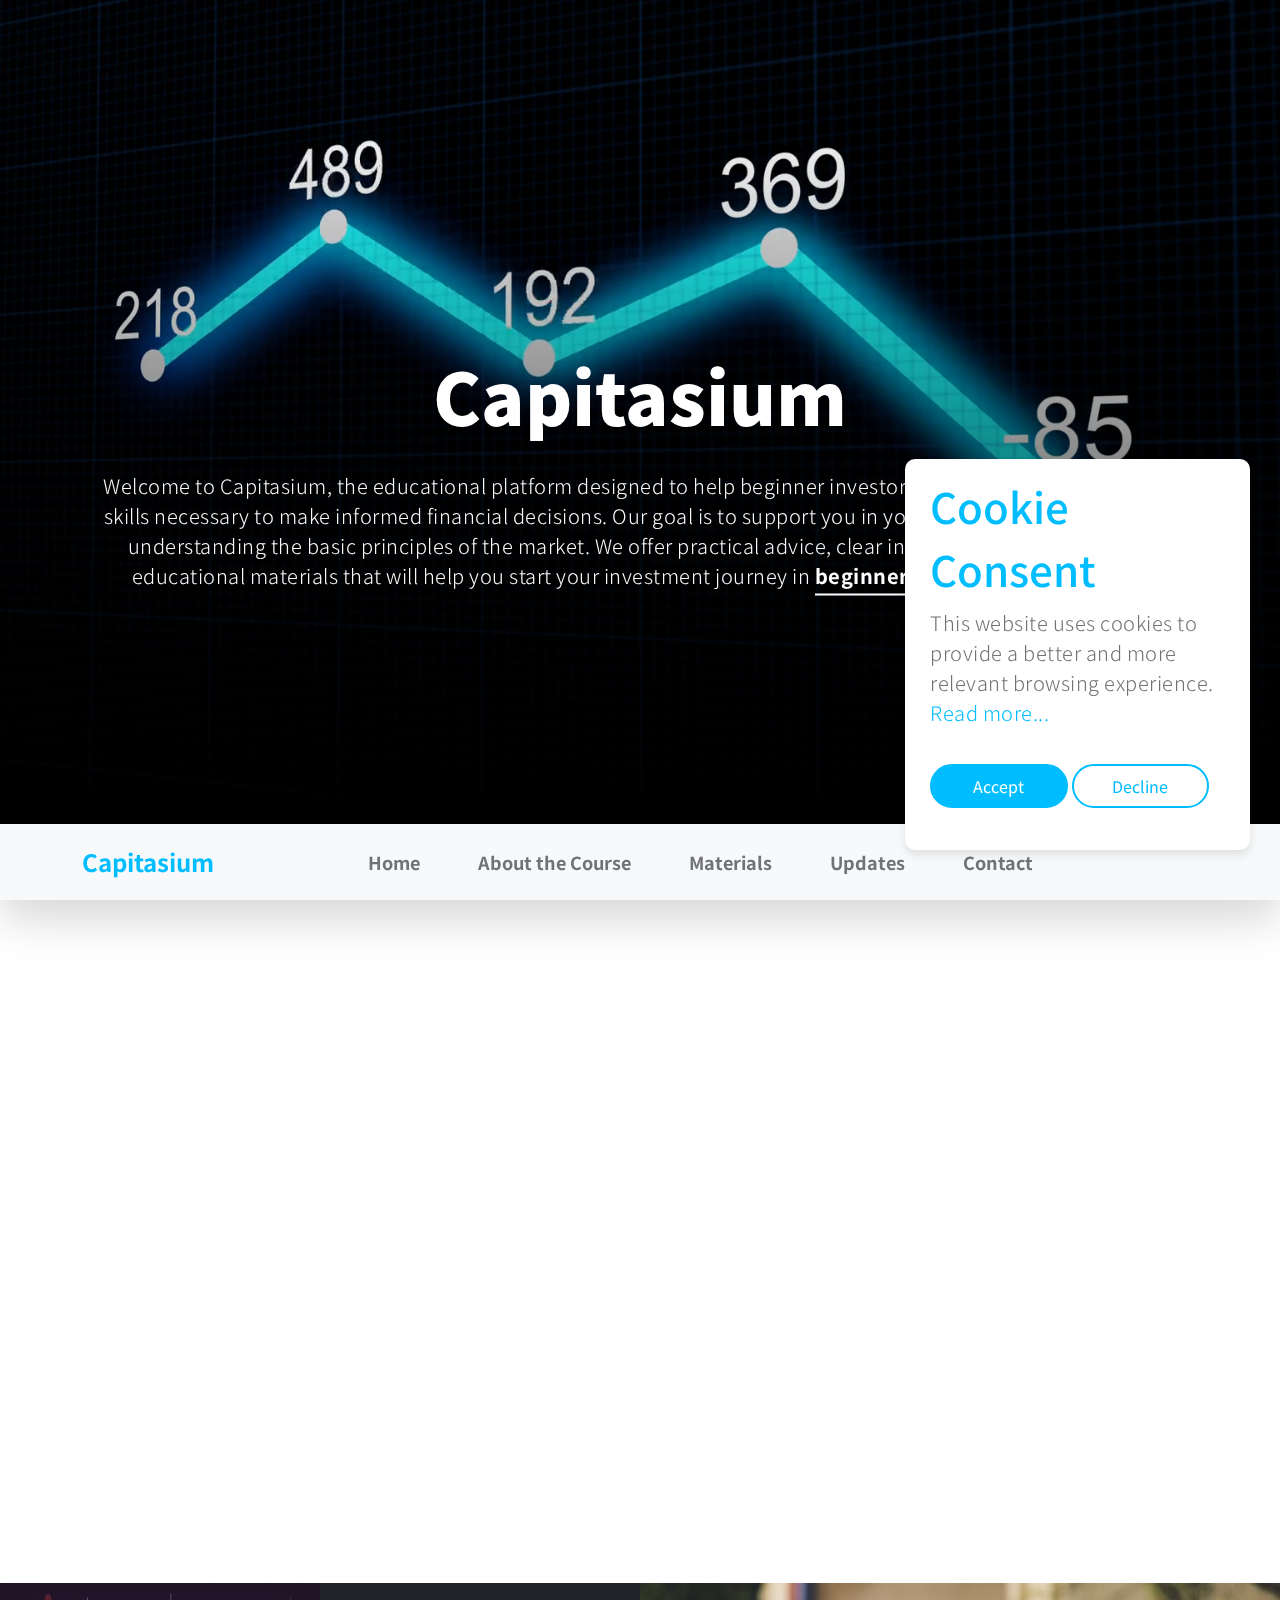
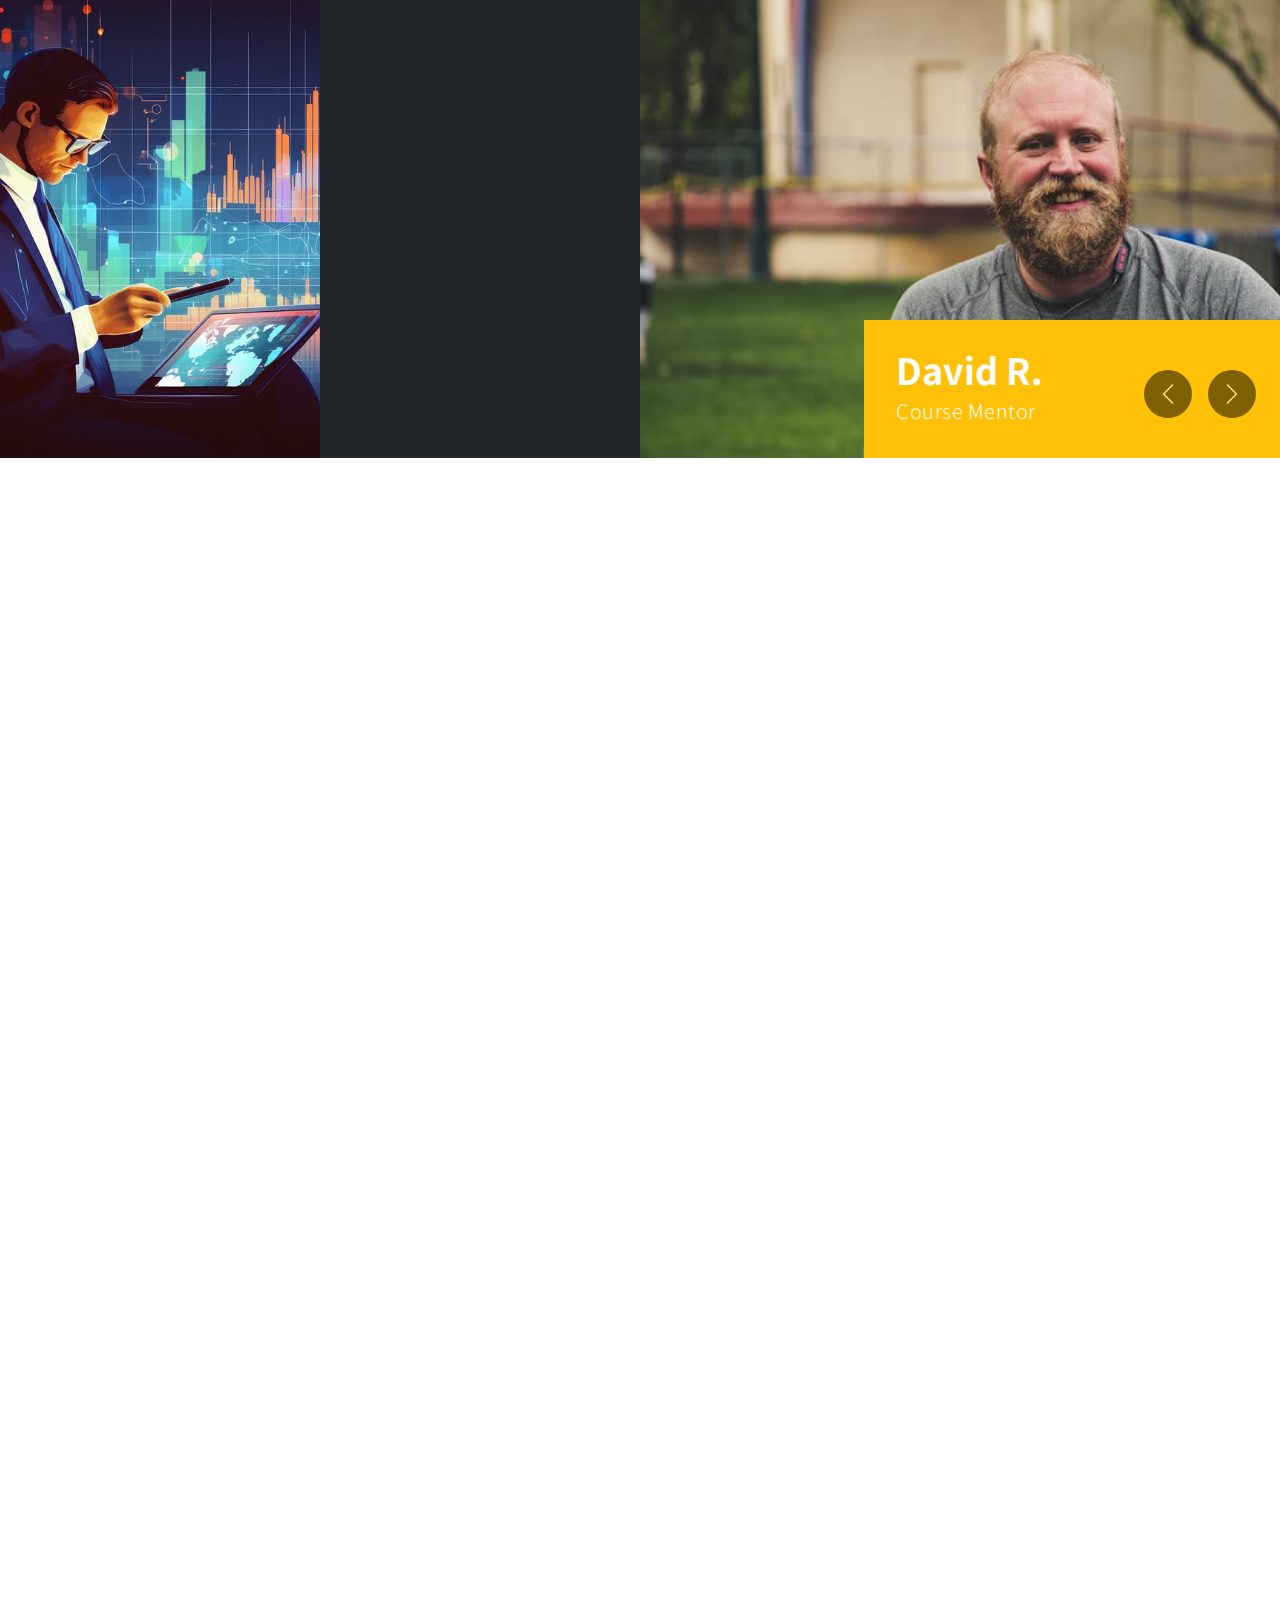
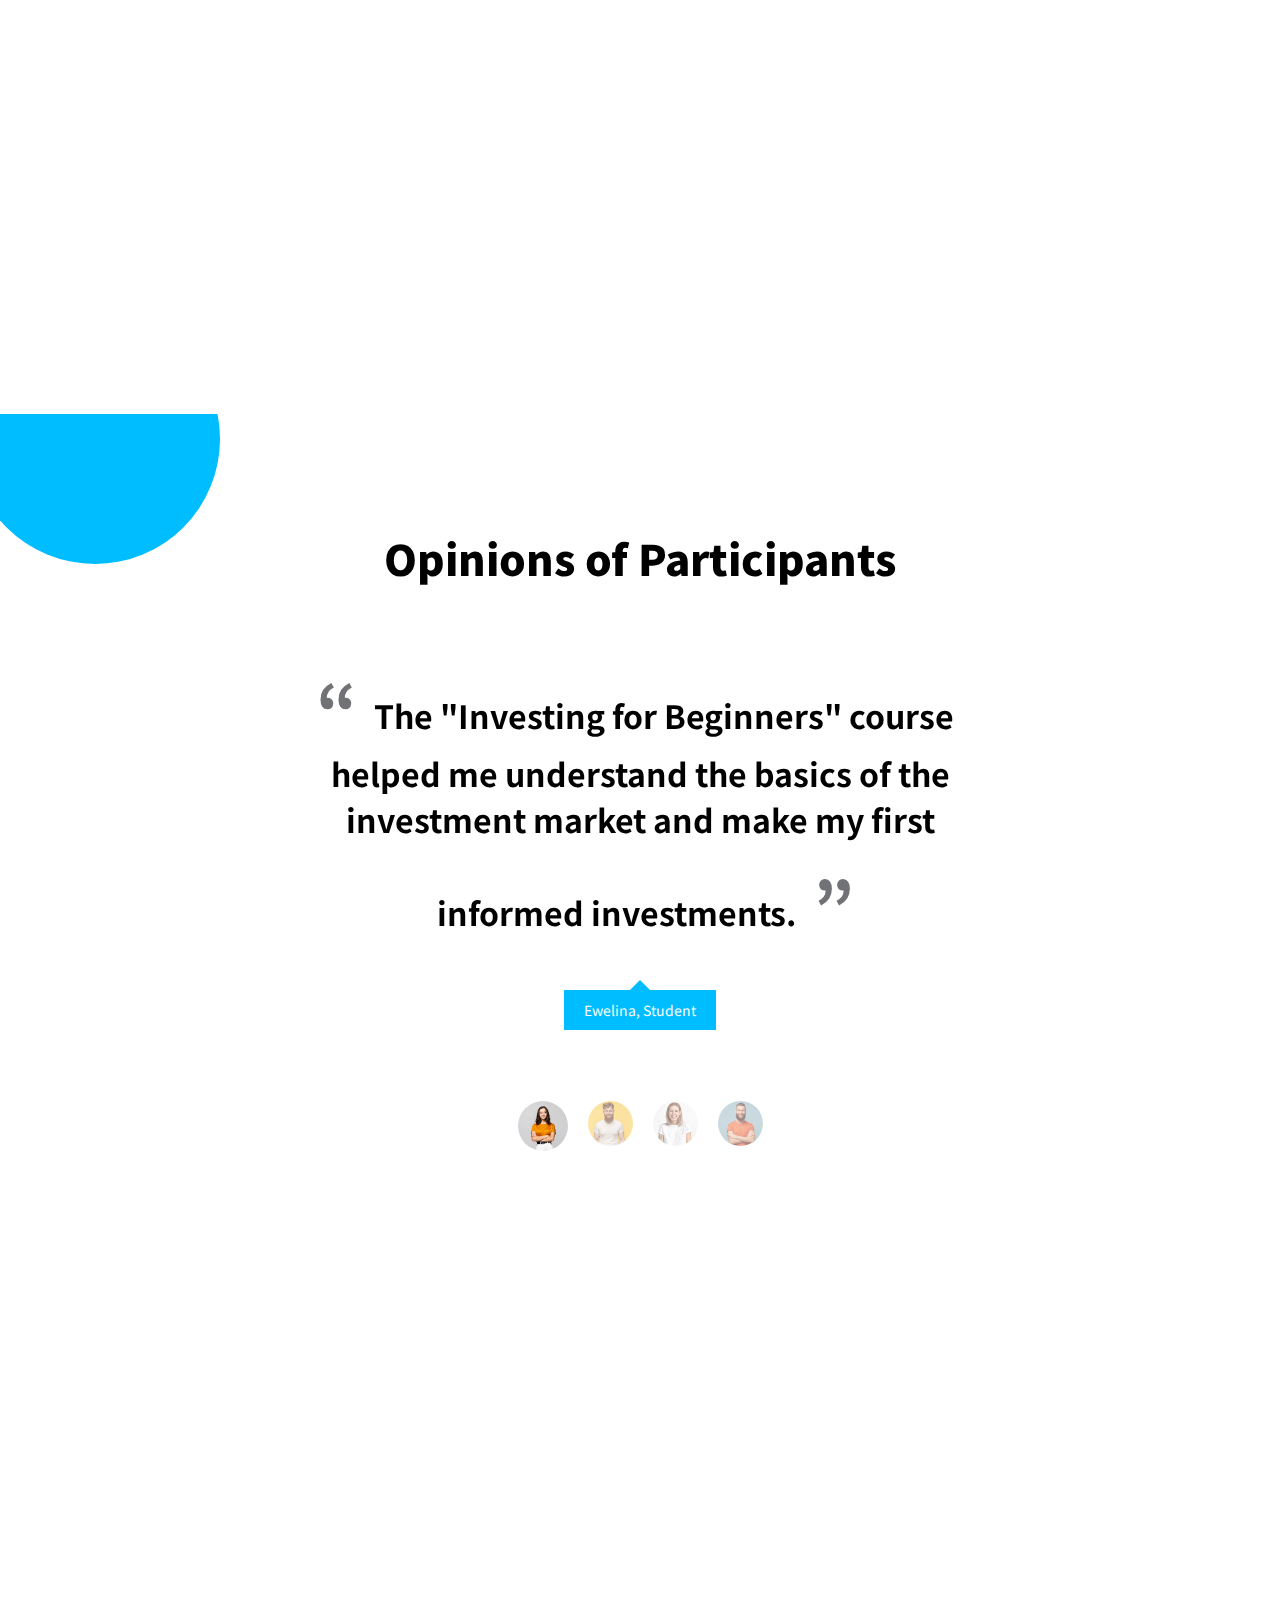
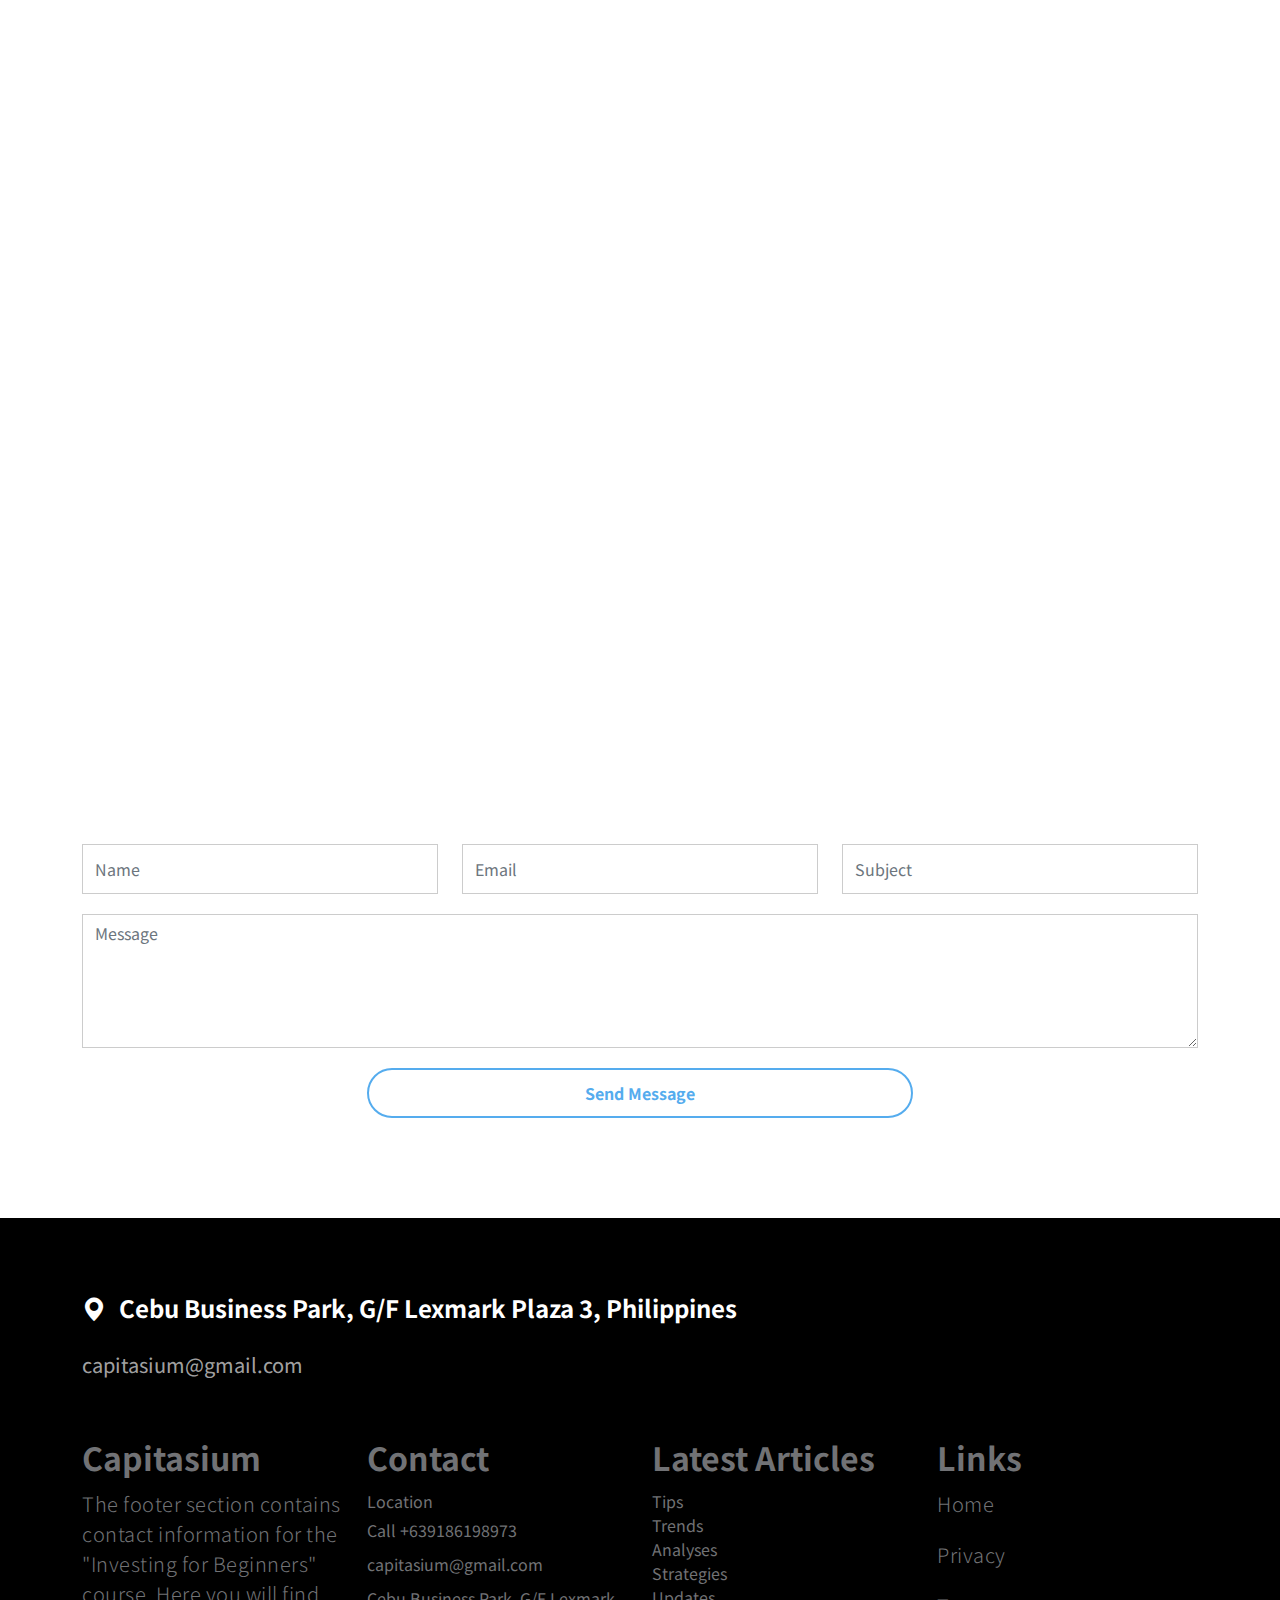
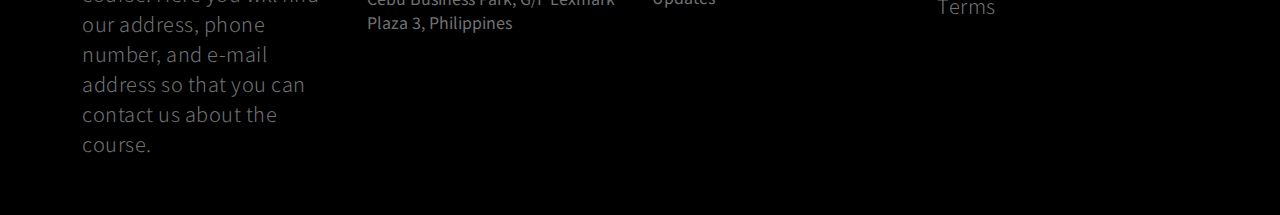
==== commit d36749a1: "WIP" ====
--- a/index.html
+++ b/index.html
@@ -94,39 +94,41 @@
                     <div class="collapse navbar-collapse" id="navbarNav">
                         <ul class="navbar-nav mx-auto">
                             <li class="nav-item active">
-                                <a class="nav-link" href="#hero">Home</a>
+                                <a class="nav-link" href="index.html">Home</a>
                             </li>
 
                             <li class="nav-item">
-                                <a class="nav-link" href="#about"
+                                <a class="nav-link" href="about.html"
                                     >About the Course</a
                                 >
                             </li>
 
                             <li class="nav-item">
-                                <a class="nav-link" href="#portfolio"
+                                <a class="nav-link" href="index.html#portfolio"
                                     >Materials</a
                                 >
                             </li>
 
                             <li class="nav-item">
-                                <a class="nav-link" href="#news">Updates</a>
+                                <a class="nav-link" href="blog.html">Updates</a>
                             </li>
 
                             <li class="nav-item">
-                                <a class="nav-link" href="#contact">Contact</a>
+                                <a class="nav-link" href="contact.html"
+                                    >Contact</a
+                                >
                             </li>
                         </ul>
                     </div>
                 </div>
             </nav>
-
+            <!-- Our Approach Start -->
             <section class="section-padding pb-0" id="about">
                 <div class="container mb-5 pb-lg-5">
                     <div class="row">
                         <div class="col-12">
                             <h2 class="mb-3" data-aos="fade-up">
-                                Why Choose Our Course?
+                                Our Approach to Investment Education
                             </h2>
                         </div>
 
@@ -136,28 +138,30 @@
                                 data-aos="fade-up"
                                 data-aos-delay="300"
                             >
-                                Our course was created by experts with years of
-                                experience in investing. We provide practical
-                                knowledge on portfolio management and investment
-                                strategies in an easy-to-understand manner.
+                                We provide a structured and practical approach
+                                to investment education. Our courses are
+                                designed to help you build strong financial
+                                knowledge, understand market trends, and make
+                                informed investment decisions.
                                 <br />
-                                With clear materials and teacher support, you
-                                can gradually build confidence in making
-                                investment decisions.
+                                With expert guidance and interactive learning
+                                materials, you will gain confidence in managing
+                                investments effectively.
                             </p>
                         </div>
 
                         <div class="col-lg-6 col-12 mt-lg-3 mb-lg-5">
                             <p data-aos="fade-up" data-aos-delay="500">
-                                Your success is our priority. We understand that
-                                every beginner investor has different goals and
-                                needs, so we tailor our lessons to your
-                                expectations.
+                                We believe that every investor has unique
+                                learning needs. Our personalized approach
+                                ensures that you receive the right level of
+                                support, whether you are a beginner or looking
+                                to refine your investment skills.
                                 <br />
-                                Our "Investment for Beginners" course is based
-                                on transparency, trust, and a solid approach to
-                                learning, ensuring that you can confidently
-                                start your investment journey.
+                                Our educational programs focus on clarity,
+                                transparency, and real-world applications,
+                                enabling you to navigate the financial markets
+                                with confidence.
                             </p>
                         </div>
                     </div>
@@ -178,8 +182,7 @@
                                 class="d-flex flex-column flex-wrap justify-content-center h-100 py-5 px-4 pt-lg-4 pb-lg-0"
                             >
                                 <h3 class="text-white mb-3" data-aos="fade-up">
-                                    We are passionate about education and
-                                    practical investing.
+                                    We are committed investment education.
                                 </h3>
 
                                 <p
@@ -187,28 +190,8 @@
                                     data-aos="fade-up"
                                 >
                                     Over 6 years of experience in teaching
-                                    investments
+                                    investment strategies.
                                 </p>
-
-                                <div class="mt-3 custom-links">
-                                    <a
-                                        href="#news"
-                                        class="text-white custom-link"
-                                        data-aos="zoom-in"
-                                        data-aos-delay="100"
-                                    >
-                                        See Updates
-                                    </a>
-
-                                    <a
-                                        href="#contact"
-                                        class="text-white custom-link"
-                                        data-aos="zoom-in"
-                                        data-aos-delay="300"
-                                    >
-                                        Contact Us
-                                    </a>
-                                </div>
                             </div>
                         </div>
 
@@ -227,7 +210,7 @@
                                         />
                                         <div class="team-thumb bg-warning">
                                             <h3 class="text-white mb-0">
-                                                Andre T.
+                                                David R.
                                             </h3>
                                             <p
                                                 class="text-secondary-white-color mb-0"
@@ -245,12 +228,12 @@
                                         />
                                         <div class="team-thumb bg-primary">
                                             <h3 class="text-white mb-0">
-                                                Liza M.
+                                                Sophia M.
                                             </h3>
                                             <p
                                                 class="text-secondary-white-color mb-0"
                                             >
-                                                Investment Expert
+                                                Investment Strategist
                                             </p>
                                         </div>
                                     </div>
@@ -263,12 +246,12 @@
                                         />
                                         <div class="team-thumb bg-success">
                                             <h3 class="text-white mb-0">
-                                                Kasia J.
+                                                Michael J.
                                             </h3>
                                             <p
                                                 class="text-secondary-white-color mb-0"
                                             >
-                                                Materials Specialist
+                                                Financial Analyst
                                             </p>
                                         </div>
                                     </div>
@@ -281,12 +264,12 @@
                                         />
                                         <div class="team-thumb bg-info">
                                             <h3 class="text-white mb-0">
-                                                Tomasz L.
+                                                Emma L.
                                             </h3>
                                             <p
                                                 class="text-secondary-white-color mb-0"
                                             >
-                                                Practical Trainer
+                                                Market Research Expert
                                             </p>
                                         </div>
                                     </div>
@@ -324,6 +307,7 @@
                     </div>
                 </div>
             </section>
+            <!-- Our Approach End -->
 
             <section class="section-padding" id="portfolio">
                 <div class="container">
@@ -560,147 +544,101 @@
                 </div>
             </section>
 
-            <section class="latest-blog section-padding" id="news">
+            <!-- Our Services Start -->
+            <section class="services section-padding" id="services">
                 <div class="container">
                     <div class="row">
-                        <div class="col-12">
-                            <h2 class="mb-5 text-center" data-aos="fade-up">
-                                Our Latest Blogs
+                        <div class="col-12 text-center">
+                            <h2 class="mb-5" data-aos="fade-up">
+                                Our Services
                             </h2>
-                        </div>
-
-                        <div class="row mb-5">
-                            <div class="col-lg-6 col-md-6 col-12">
-                                <div class="card" data-aos="fade-up">
-                                    <img
-                                        src="images/blog-1.jpg"
-                                        class="card-img-top"
-                                        alt="Blog 1"
-                                    />
-                                    <div class="card-body">
-                                        <h5 class="card-title">
-                                            First Steps in Investing for
-                                            Beginners
-                                        </h5>
-                                        <p class="card-text">
-                                            Are you wondering how to start your
-                                            investment journey? In this article,
-                                            we discuss the basic principles of
-                                            investing for beginners, what steps
-                                            to take to effectively manage your
-                                            investment portfolio, and minimize
-                                            risk. Learn how to choose the right
-                                            investment instruments, what to pay
-                                            attention to when making decisions,
-                                            and how to start investing today.
-                                        </p>
-                                    </div>
-                                </div>
-                            </div>
-
-                            <div class="col-lg-6 col-md-6 col-12">
-                                <div class="card" data-aos="fade-up">
-                                    <img
-                                        src="images/blog-2.jpg"
-                                        class="card-img-top"
-                                        alt="Blog 2"
-                                    />
-                                    <div class="card-body">
-                                        <h5 class="card-title">
-                                            Investment Strategies for Beginners
-                                        </h5>
-                                        <p class="card-text">
-                                            Choosing the right investment
-                                            strategy is crucial, especially at
-                                            the beginning. In this article, we
-                                            present the most popular investment
-                                            strategies for beginners. Find out
-                                            which approaches are best suited to
-                                            achieving long-term investment
-                                            goals, how to adapt strategies to
-                                            your risk profile, and how to
-                                            effectively manage investments to
-                                            grow your capital.
-                                        </p>
-                                    </div>
-                                </div>
-                            </div>
-                        </div>
-                        <div class="row">
-                            <div class="col-lg-6 col-md-6 col-12">
-                                <div class="card" data-aos="fade-up">
-                                    <img
-                                        src="images/blog-3.jpg"
-                                        class="card-img-top"
-                                        alt="Blog 3"
-                                    />
-                                    <div class="card-body">
-                                        <h5 class="card-title">
-                                            How to Avoid Mistakes When Investing
-                                            for Beginners
-                                        </h5>
-                                        <p class="card-text">
-                                            Investing comes with many
-                                            challenges, and beginners can easily
-                                            make a mistake that could cost
-                                            valuable money. In this article, we
-                                            discuss the most common mistakes
-                                            made by new investors and give tips
-                                            on how to avoid them. Learn how to
-                                            make informed decisions, avoid
-                                            emotional traps, and discover tools
-                                            and techniques to invest with more
-                                            confidence.
-                                        </p>
-                                    </div>
-                                </div>
-                            </div>
-
-                            <div class="col-lg-6 col-md-6 col-12">
-                                <div class="card" data-aos="fade-up">
-                                    <img
-                                        src="images/blog-4.jpg"
-                                        class="card-img-top"
-                                        alt="Blog 4"
-                                    />
-                                    <div class="card-body">
-                                        <h5 class="card-title">
-                                            Building an Investment Portfolio for
-                                            Beginners
-                                        </h5>
-                                        <p class="card-text">
-                                            Building an investment portfolio is
-                                            one of the key elements of
-                                            successful investing. In this
-                                            article, we explain how to create a
-                                            portfolio tailored to your goals,
-                                            risk level, and time horizon. Learn
-                                            how to diversify investments, which
-                                            asset classes to choose at the
-                                            beginning, and how to monitor your
-                                            portfolio’s growth as you gain more
-                                            experience.
-                                        </p>
-                                    </div>
+                            <p
+                                class="lead"
+                                data-aos="fade-up"
+                                data-aos-delay="200"
+                            >
+                                We provide comprehensive investment education
+                                services to help individuals gain the knowledge
+                                and confidence needed to succeed in financial
+                                markets.
+                            </p>
+                        </div>
+                    </div>
+
+                    <div class="row">
+                        <div class="col-lg-4 col-md-4 col-4">
+                            <div class="card service-card" data-aos="fade-up">
+                                <img
+                                    src="images/service-1.jpg"
+                                    class="card-img-top"
+                                    alt="Beginner Investment Courses"
+                                />
+                                <div class="card-body">
+                                    <h5 class="card-title">
+                                        Beginner Investment Courses
+                                    </h5>
+                                    <p class="card-text">
+                                        Learn the fundamentals of investing,
+                                        risk management, and portfolio
+                                        diversification through our
+                                        beginner-friendly courses designed to
+                                        build confidence in financial
+                                        decision-making.
+                                    </p>
+                                </div>
+                            </div>
+                        </div>
+
+                        <div class="col-lg-4 col-md-4 col-4">
+                            <div class="card service-card" data-aos="fade-up">
+                                <img
+                                    src="images/service-2.jpg"
+                                    class="card-img-top"
+                                    alt="Personalized Investment Guidance"
+                                />
+                                <div class="card-body">
+                                    <h5 class="card-title">
+                                        Personalized Investment Guidance
+                                    </h5>
+                                    <p class="card-text">
+                                        Get tailored investment advice from
+                                        industry professionals who help you
+                                        understand market trends, create an
+                                        investment plan, and make informed
+                                        financial decisions.
+                                    </p>
+                                </div>
+                            </div>
+                        </div>
+                        <div class="col-lg-4 col-md-4 col-4">
+                            <div class="card service-card" data-aos="fade-up">
+                                <img
+                                    src="images/service-3.jpg"
+                                    class="card-img-top"
+                                    alt="Advanced Investment Strategies"
+                                />
+                                <div class="card-body">
+                                    <h5 class="card-title">
+                                        Advanced Investment Strategies
+                                    </h5>
+                                    <p class="card-text">
+                                        Take your investment skills to the next
+                                        level with our in-depth courses on asset
+                                        allocation, technical analysis, and
+                                        long-term wealth-building strategies.
+                                    </p>
                                 </div>
                             </div>
                         </div>
                     </div>
                 </div>
             </section>
+            <!-- Our Services End -->
 
             <section id="contact">
                 <div class="container">
                     <div class="row">
                         <div class="col-md-12">
-                            <div class="wow bounceIn">
-                                <h2 class="wow bounceIn">Contact</h2>
-                                <hr />
-                                <h4>
-                                    Get in touch with us for more information on
-                                    investment education...
-                                </h4>
-                            </div>
                             <form action="thanks.html" method="get" id="form">
                                 <div class="row">
                                     <div
@@ -762,16 +700,6 @@
                                     </div>
                                 </div>
                             </form>
-                        </div>
-                        <div class="col-md-12" style="height: 400px">
-                            <iframe
-                                src="https://www.google.com/maps/embed?pb=!1m18!1m12!1m3!1d7850.596478863688!2d123.902168158755!3d10.317999900000002!2m3!1f0!2f0!3f0!3m2!1i1024!2i768!4f13.1!3m3!1m2!1s0x33a99be10dee52cf%3A0x3815eed591c5f890!2sBoard%20of%20Investments%20-%20Cebu%20Extension%20Office!5e0!3m2!1suk!2sua!4v1740908164041!5m2!1suk!2sua"
-                                width="100%"
-                                height="400"
-                                style="border: 0; height: 100%"
-                                allowfullscreen=""
-                                loading="lazy"
-                            ></iframe>
                         </div>
                     </div>
                 </div>
--- a/css/templatemo-nomad-force.css
+++ b/css/templatemo-nomad-force.css
@@ -232,6 +232,9 @@
   transform: translateY(10px);
 }
 
+
+
+
 .navbar-nav .nav-link:hover::after {
   opacity: 1;
   -webkit-transform: translateY(0px);
